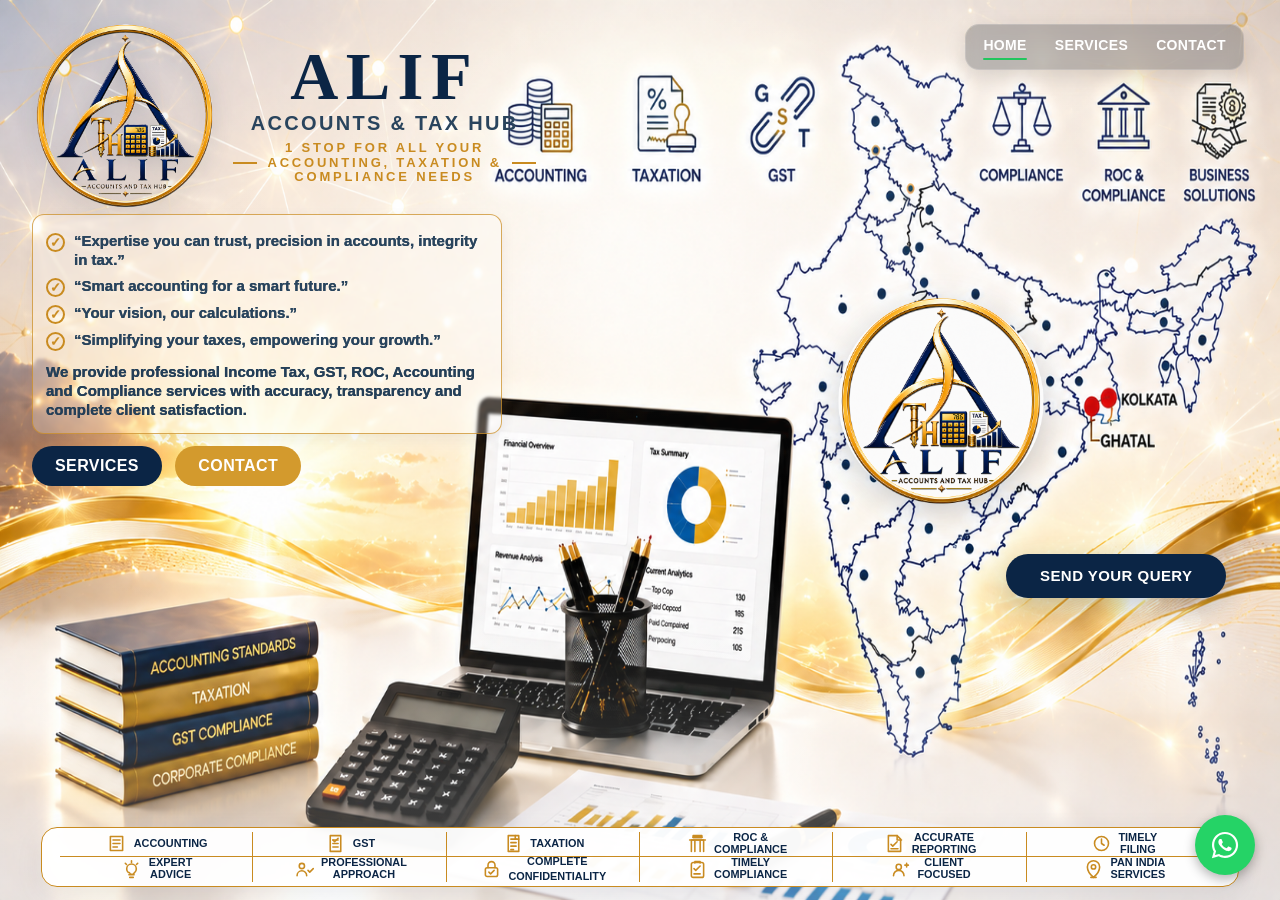
==== index.html @ 37f5b908 "Initial final website" ====
<!DOCTYPE html>
<html lang="en">
<head>
<meta charset="UTF-8">
<meta name="viewport" content="width=device-width, initial-scale=1.0">
<meta name="description" content="Professional Income Tax, GST, ROC, Accounting & Compliance services for all/any kind of businesses and individuals across India, based in Ghatal, Paschim Medinipur, Kolkata, West Bengal.">
<meta name="robots" content="index, follow">
<meta name="author" content="ALIF ACCOUNTS & TAX HUB">
<title>ALIF ACCOUNTS & TAX HUB</title>
<link rel="stylesheet" href="style.css">
<style>
.top-nav{
position:fixed;
top:24px;
right:36px;
z-index:9999;
display:flex;
align-items:center;
gap:24px;
padding:9px 15px;
border:1px solid rgba(255,255,255,.18);
border-radius:14px;
background:rgba(8,15,25,.24);
backdrop-filter:blur(9px);
-webkit-backdrop-filter:blur(9px);
box-shadow:0 6px 22px rgba(0,0,0,.12);
}
.top-nav a{
color:#fff;
text-decoration:none;
font-size:14px;
font-weight:600;
letter-spacing:.35px;
position:relative;
padding:3px 2px 7px;
transition:color .25s ease;
}
.top-nav a::after{
content:"";
position:absolute;
left:2px;
bottom:0;
width:0;
height:2px;
background:#22c55e;
border-radius:10px;
transition:width .25s ease;
}
.top-nav a:hover::after,
.top-nav a.active::after{width:calc(100% - 4px);}
.top-nav a:hover{color:#22c55e;}
</style>


<style>
/* FINAL PREMIUM HOME PRESENTATION — content remains editable HTML */
.premium-home-hero{
  min-height:780px;
  position:relative;
  overflow:hidden;
  background:#f8f7f3 url('home-background.png') center top/cover no-repeat;
  padding:0;
  display:block;
  color:#0b2545;
}
.premium-home-hero::before{
  content:"";position:absolute;inset:0;
  background:linear-gradient(180deg,rgba(255,255,255,.10) 0%,rgba(255,255,255,0) 62%,rgba(255,255,255,.30) 100%);
  pointer-events:none;
}
.home-brand-panel{
  position:absolute;left:5.5%;top:7%;width:min(43%,650px);
  padding:8px 10px 18px 0;
  border-radius:0;
  background:transparent;
  box-shadow:none;
  z-index:3;
}
.logo-slot{height:78px;display:flex;align-items:center;justify-content:flex-start;margin-bottom:2px}
.manual-logo{max-height:76px;max-width:180px;object-fit:contain}
.brand-name{font-family:Georgia,'Times New Roman',serif;font-size:58px;line-height:.92;font-weight:700;letter-spacing:9px;color:#0b2545}
.brand-subtitle{font-family:Georgia,'Times New Roman',serif;font-size:20px;letter-spacing:3px;color:#0b2545;margin-top:5px}
.brand-rule{display:flex;align-items:center;gap:12px;color:#c98b20;font-size:12px;letter-spacing:2.5px;font-weight:700;margin-top:8px}
.brand-rule span{width:38px;height:2px;background:#c98b20;display:inline-block}
.editable-copy h1{font-family:Georgia,'Times New Roman',serif;font-size:38px;line-height:1.08;margin:20px 0 8px;color:#0b2545}
.editable-copy p{margin:7px 0;font-size:16px;line-height:1.35;color:#163454}
.editable-copy .intro-copy{margin-top:14px;font-weight:500;max-width:590px}
.home-actions{margin-top:15px}
.home-actions .hero-btn{margin-top:0;padding:11px 25px;border-radius:28px;margin-right:10px;font-weight:700;letter-spacing:.4px}
.navy-btn{background:#0b2545!important}.navy-btn:hover{background:#173c67!important}
.gold-btn{background:#d39a2d!important}.gold-btn:hover{background:#b77f1c!important}
.home-service-strip{display:flex;align-items:stretch;margin-top:17px;gap:0;border-top:1px solid #e7d4aa;border-bottom:1px solid #e7d4aa;padding:9px 0}
.home-service-strip>div{flex:1;text-align:center;border-right:1px solid #e4d6bc;display:flex;flex-direction:column;gap:2px;align-items:center;justify-content:center;min-height:57px}
.home-service-strip>div:last-child{border-right:0}
.home-service-strip span{font-size:25px;color:#c98b20;line-height:1}
.home-service-strip b{font-size:11px;color:#0b2545;line-height:1.15}
.home-trust-strip{display:flex;gap:20px;justify-content:center;margin-top:10px;font-size:11px;color:#304c69;white-space:nowrap}
.premium-form-card{position:absolute;right:4.8%;top:30%;width:320px;z-index:5;background:rgba(255,255,255,.98);color:#111;padding:26px;border-radius:18px;box-shadow:0 18px 50px rgba(11,37,69,.18)}
.premium-form-card h3{color:#0b2545;font-size:19px;margin-bottom:14px}
.premium-form-card input,.premium-form-card textarea{width:100%;padding:11px 12px;margin-bottom:10px;border:1px solid #d6dce3;border-radius:9px;box-sizing:border-box;font-family:inherit}
.premium-form-card textarea{height:110px;resize:none}
.premium-form-card button{width:100%;padding:11px;border:0;border-radius:25px;background:#0b2545;color:#fff;font-weight:700;cursor:pointer}
.home-feature-strip{position:absolute;left:3.5%;right:3.5%;bottom:18px;z-index:4;background:rgba(255,255,255,.96);border-radius:16px;padding:15px 18px;display:flex;justify-content:space-around;box-shadow:0 8px 28px rgba(11,37,69,.08)}
.home-feature-strip>div{flex:1;text-align:center;border-right:1px solid #d8dee6;display:flex;align-items:center;justify-content:center;gap:10px;color:#0b2545}
.home-feature-strip>div:last-child{border-right:0}
.home-feature-strip span{font-size:28px;color:#c98b20}
.home-feature-strip b{font-size:12px;line-height:1.15}
@media(max-width:900px){
 .premium-home-hero{min-height:1050px;background-position:center top}
 .home-brand-panel{left:5%;right:5%;width:auto;top:8%;padding:18px}
 .brand-name{font-size:44px}.brand-subtitle{font-size:15px}.editable-copy h1{font-size:29px}
 .premium-form-card{left:5%;right:5%;width:auto;top:65%}
 .home-feature-strip{left:4%;right:4%;bottom:15px;display:grid;grid-template-columns:1fr 1fr;gap:8px}
 .home-feature-strip>div{border-right:0;border-bottom:1px solid #d8dee6;padding:8px}
 .home-service-strip{overflow:hidden}.home-service-strip b{font-size:9px}
}
</style>

<style id="final-desktop-fit">
/* FINAL HOME VIEWPORT FIT — keep the supplied composition intact while making
   the whole home canvas responsive to the desktop viewport. */
html,body{width:100%;max-width:100%;overflow-x:hidden;margin:0;padding:0}

.premium-home-hero{
  position:relative;
  width:100vw;
  height:100vh;
  min-height:0;
  max-height:none;
  overflow:hidden;
  background-position:center center;
  background-size:100% 100%;
  background-repeat:no-repeat;
}

/* Scale the typography/spacing from the viewport itself rather than using
   fixed desktop pixels. This keeps the composition proportional at browser
   zoom levels and different laptop/desktop sizes. */
.home-brand-panel{
  left:4.7%;
  top:4.2%;
  width:44%;
  max-width:44%;
  padding:0 0.6vw 0.6vw 0;
}
.logo-slot{height:clamp(44px,7.2vh,76px);margin-bottom:0}
.manual-logo{max-height:clamp(42px,7vh,74px);max-width:clamp(110px,12vw,175px)}
.brand-name{font-size:clamp(34px,7.4vh,58px);line-height:.92;letter-spacing:clamp(4px,.65vw,9px)}
.brand-subtitle{font-size:clamp(13px,2.45vh,20px);letter-spacing:clamp(1.5px,.22vw,3px);margin-top:clamp(2px,.5vh,5px)}
.brand-rule{margin-top:clamp(3px,1vh,8px)}
.editable-copy h1{font-size:clamp(25px,4.9vh,38px);line-height:1.05;margin:clamp(10px,2vh,20px) 0 clamp(5px,1vh,8px)}
.editable-copy p{font-size:clamp(11px,2.05vh,16px);line-height:1.25;margin:clamp(3px,.7vh,7px) 0}
.editable-copy .intro-copy{margin-top:clamp(6px,1.5vh,14px);max-width:43vw}
.home-actions{margin-top:clamp(7px,1.8vh,15px)}
.home-actions .hero-btn{padding:clamp(7px,1.55vh,11px) clamp(16px,1.8vw,25px);margin-right:clamp(6px,.7vw,10px)}
.home-service-strip{margin-top:clamp(6px,1.7vh,17px);padding:clamp(3px,.7vh,5px) 0}
.home-service-strip>div{min-height:clamp(38px,6vh,57px)}
.home-service-strip span{font-size:clamp(17px,3.3vh,25px)}
.home-service-strip b{font-size:clamp(8px,1.45vh,11px)}

/* Query popup is controlled by the query-hover-zone below; these values only
   preserve the existing form styling while keeping it inside the viewport. */
.premium-form-card{
  box-sizing:border-box;
  width:min(320px,23.5vw);
  padding:clamp(16px,2.6vh,26px);
}
.premium-form-card h3{font-size:clamp(16px,2.7vh,19px);margin-bottom:clamp(9px,1.4vh,14px)}
.premium-form-card input,.premium-form-card textarea{padding:clamp(8px,1.5vh,11px) 11px;margin-bottom:clamp(7px,1.3vh,10px)}
.premium-form-card textarea{height:clamp(76px,13vh,110px)}
.premium-form-card button{padding:clamp(9px,1.4vh,11px)}

.home-feature-strip{
  left:3.5%;right:3.5%;bottom:1.5%;
  padding:clamp(8px,1.8vh,15px) clamp(10px,1.3vw,18px);
}
.home-feature-strip span{font-size:clamp(19px,3.5vh,28px)}
.home-feature-strip b{font-size:clamp(8px,1.55vh,12px)}

@media(max-width:900px){
 .premium-home-hero{height:auto;min-height:1050px;background-size:cover;background-position:center top}
 .home-brand-panel{left:5%;right:5%;width:auto;max-width:none;top:8%;padding:18px}
 .brand-name{font-size:44px}.brand-subtitle{font-size:15px}.editable-copy h1{font-size:29px}
 .premium-form-card{width:auto}
 .home-feature-strip{left:4%;right:4%;bottom:15px;display:grid;grid-template-columns:1fr 1fr;gap:8px}
 .home-feature-strip>div{border-right:0;border-bottom:1px solid #d8dee6;padding:8px}
 .home-service-strip{overflow:hidden}.home-service-strip b{font-size:9px}
}
</style>

<style id="query-popup-only">
/* QUERY BUTTON + POPUP — hover opens; popup opens upward so the full form,
   including Submit, stays visible below the GHATAL marking. */
.query-hover-zone{
  position:absolute;
  right:4.2%;
  top:61.5%;
  width:340px;
  height:90px;
  z-index:20;
}
.query-open-btn{
  position:absolute;
  right:0;
  top:0;
  display:block;
  min-width:220px;
  padding:14px 24px;
  border:0;
  border-radius:28px;
  background:#0b2545;
  color:#fff;
  font:700 15px/1.1 Arial,sans-serif;
  letter-spacing:.45px;
  cursor:pointer;
  box-shadow:0 10px 28px rgba(11,37,69,.22);
  transition:transform .2s ease,background .2s ease,box-shadow .2s ease;
}
.query-open-btn:hover,.query-open-btn:focus-visible{
  background:#173c67;
  transform:translateY(-1px);
  box-shadow:0 13px 32px rgba(11,37,69,.28);
  outline:none;
}
.query-open-btn:focus-visible{outline:3px solid rgba(211,154,45,.45);outline-offset:3px}
.query-popup{
  box-sizing:border-box;
  display:none;
  position:absolute!important;
  right:0!important;
  bottom:calc(100% - 54px)!important;
  top:auto!important;
  width:min(320px,100%)!important;
  max-height:calc(100vh - 30px);
  overflow:auto;
  opacity:0;
  transform:translateY(8px) scale(.98);
  transition:opacity .18s ease,transform .18s ease;
}
.query-popup.is-open{display:block;opacity:1;transform:translateY(0) scale(1)}
.query-close-btn{
  position:absolute;top:8px;right:11px;width:30px;height:30px;border:0;border-radius:50%;
  background:transparent;color:#0b2545;font-size:25px;line-height:30px;cursor:pointer;z-index:2;
}
.query-close-btn:hover,.query-close-btn:focus-visible{background:#eef2f6;outline:none}
@media(max-width:900px){
  .query-hover-zone{left:5%;right:5%;top:55%;width:auto;height:90px}
  .query-open-btn{width:auto;min-width:0;right:0;top:0}
  .query-popup{right:0!important;bottom:calc(100% - 54px)!important;width:min(320px,100%)!important}
}
</style>


<style id="final-requested-brand-spacing-only">
/* Final requested adjustment: only the brand lockup and left-side spacing. */
.brand-mark-row{display:flex;align-items:center;gap:12px;width:max-content;max-width:100%;}
.brand-copy-head{display:flex;flex-direction:column;align-items:flex-start;justify-content:center;}
.logo-slot{height:auto;}
.manual-logo{width:clamp(82px,9.2vw,116px);height:clamp(82px,9.2vw,116px);max-width:none;max-height:none;flex:0 0 auto;}
.brand-name{font-size:clamp(38px,7.6vh,60px);line-height:.9;letter-spacing:clamp(4px,.65vw,9px);}
.brand-subtitle{font-size:clamp(13px,2.25vh,18px);line-height:1;letter-spacing:clamp(1.2px,.2vw,2.6px);margin-top:4px;white-space:nowrap;}
.brand-copy-head .brand-rule{margin-top:clamp(4px,.8vh,7px);white-space:nowrap;}
.home-brand-panel{left:2.8%;width:46%;max-width:46%;}
.editable-copy .intro-copy{max-width:47vw;}
.home-service-strip{width:100%;}
@media(max-width:900px){
 .home-brand-panel{left:5%;right:5%;width:auto;max-width:none;}
 .manual-logo{width:82px;height:82px;}
 .brand-subtitle{font-size:15px;}
}
</style>


<style id="final-user-feature-strip-adjustment">
/* Only the latest requested home logo and bottom feature-strip changes. */
@media (min-width:901px){
  .brand-mark-row .manual-logo{
    width:112px;
    height:112px;
  }
  .home-feature-strip{
    left:2.8%;
    right:3.5%;
    padding:clamp(8px,1.5vh,13px) clamp(8px,1vw,14px);
  }
  .home-feature-strip>div{
    gap:6px;
    min-width:0;
  }
  .home-feature-strip .feature-icon{
    display:flex;
    align-items:center;
    justify-content:center;
    flex:0 0 auto;
  }
  .home-feature-strip .feature-icon svg{
    width:22px;
    height:22px;
    fill:none;
    stroke:currentColor;
    stroke-width:1.8;
    stroke-linecap:round;
    stroke-linejoin:round;
  }
  .home-feature-strip b{
    font-size:clamp(7px,1.35vh,10px);
    line-height:1.08;
  }
}
@media (max-width:900px){
  .home-feature-strip{left:4%;right:4%;}
  .home-feature-strip .feature-icon svg{
    width:20px;
    height:20px;
    fill:none;
    stroke:currentColor;
    stroke-width:1.8;
    stroke-linecap:round;
    stroke-linejoin:round;
  }
}
</style>


<style id="final-typography-color-refinement-only">
/* Typography + color refinement only. No layout, sizing, spacing, imagery, or behavior changes. */
.brand-name{
  font-family:Georgia,"Times New Roman",serif;
  font-weight:700;
  color:#0b2545;
}
.brand-subtitle{
  font-family:Arial,"Helvetica Neue",sans-serif;
  font-weight:600;
  color:#29445d;
}
.brand-copy-head .brand-rule{
  font-family:Arial,"Helvetica Neue",sans-serif;
  font-weight:600;
  color:#b97812;
}
.editable-copy h1{
  font-family:Georgia,"Times New Roman",serif;
  font-weight:700;
  color:#12385f;
}
.editable-copy p{
  font-family:Arial,"Helvetica Neue",sans-serif;
  color:#29445d;
}
.editable-copy .intro-copy{
  color:#243f58;
}
</style>

<style id="user-request-logo-size-only">
@media (min-width:901px){
  .brand-mark-row .manual-logo{width:180px;height:180px;}
  .brand-mark-row{min-height:180px;}
}
@media (max-width:900px){
  .brand-mark-row .manual-logo{width:110px;height:110px;}
  .brand-mark-row{min-height:110px;}
}
</style>


<style id="final-home-reference-look">
/* Exact homepage presentation requested from the supplied visual reference. */
@media (min-width:901px){
  .home-brand-panel{left:2.4%;top:2.2%;width:51%;max-width:51%;}
  .brand-mark-row{gap:18px;min-height:220px;}
  .brand-mark-row .manual-logo{width:220px;height:220px;max-width:220px;max-height:220px;}
  .brand-copy-head{min-width:0;}
  .brand-name{font-size:clamp(52px,8.4vh,76px);letter-spacing:clamp(5px,.7vw,10px);}
  .brand-subtitle{font-size:clamp(18px,2.8vh,25px);letter-spacing:clamp(1.5px,.22vw,3px);margin-top:6px;}
  .brand-copy-head .brand-rule{display:flex;align-items:center;gap:10px;margin-top:8px;font-size:clamp(12px,1.8vh,16px);letter-spacing:clamp(1.5px,.18vw,2.5px);color:#c98b20;}
  .brand-copy-head .brand-rule span{width:24px;height:2px;background:#c98b20;display:inline-block;flex:0 0 auto;}
  .brand-copy-head .brand-rule strong{white-space:nowrap;}
  .brand-tagline{margin-top:8px;max-width:390px;font-family:Arial,"Helvetica Neue",sans-serif;font-size:clamp(13px,1.9vh,18px);line-height:1.25;font-weight:700;color:#173c67;text-align:center;}
  .editable-copy{margin-top:8px;}
  .editable-copy p{font-size:clamp(12px,2vh,16px);}
  .home-map-logo{width:clamp(205px,14vw,245px);}
}
@media (max-width:900px){
  .home-brand-panel{left:4%;right:4%;width:auto;max-width:none;top:5%;}
  .brand-mark-row{gap:12px;min-height:145px;}
  .brand-mark-row .manual-logo{width:145px;height:145px;max-width:145px;max-height:145px;}
  .brand-name{font-size:42px;}
  .brand-subtitle{font-size:15px;}
  .brand-copy-head .brand-rule{font-size:10px;gap:6px;letter-spacing:1px;}
  .brand-copy-head .brand-rule span{width:16px;}
  .brand-tagline{font-size:12px;line-height:1.2;max-width:250px;margin-top:5px;}
}
</style>

<style id="latest-home-visibility-fix">
/* Latest requested HOME-only visual/content fix. Services page is intentionally untouched. */
@media (min-width:901px){
  /* Keep the brand lockup clear of the first Accounting service artwork. */
  .home-brand-panel{
    width:44%;
    max-width:44%;
  }
  .brand-mark-row{
    width:100%;
    max-width:100%;
    align-items:center;
  }
  .brand-copy-head{
    min-width:0;
    max-width:calc(100% - 238px);
  }
  .brand-copy-head .brand-rule{
    width:100%;
    max-width:310px;
    justify-content:center;
    text-align:center;
    white-space:normal;
    line-height:1.12;
    font-size:clamp(10px,1.45vh,13px);
    letter-spacing:clamp(1px,.14vw,1.8px);
  }
  .brand-copy-head .brand-rule strong{
    white-space:normal;
  }
  .editable-copy{
    width:100%;
    max-width:100%;
    margin-top:10px;
    padding:10px 13px 9px;
    border:1px solid rgba(201,139,32,.72);
    border-radius:12px;
    background:rgba(255,255,255,.22);
    box-shadow:0 5px 15px rgba(11,37,69,.06);
    backdrop-filter:blur(1.5px);
  }
  .editable-copy p{
    font-size:clamp(12px,1.85vh,15px);
    line-height:1.28;
    margin:5px 0;
  }
  .editable-copy .intro-copy{
    max-width:100%;
    margin-top:8px;
  }
}
@media (max-width:900px){
  .brand-copy-head .brand-rule{
    white-space:normal;
    text-align:center;
    line-height:1.15;
  }
  .brand-copy-head .brand-rule strong{white-space:normal;}
  .editable-copy{
    padding:10px 12px;
    border:1px solid rgba(201,139,32,.72);
    border-radius:12px;
    background:rgba(255,255,255,.22);
  }
  .editable-copy .intro-copy{max-width:100%;}
}
</style>
</head>
<body>
<nav class="top-nav" aria-label="Main navigation">
  <a class="active" href="index.html">HOME</a>
  <a class="" href="services.html">SERVICES</a>
  <a class="" href="contact.html">CONTACT</a>
</nav>
<div class="hero premium-home-hero">

  <div class="home-brand-panel">
    <div class="brand-mark-row">
      <img src="logo1.png" alt="ALIF Accounts & Tax Hub logo" class="manual-logo">
      <div class="brand-copy-head">
        <div class="brand-name">ALIF</div>
        <div class="brand-subtitle">ACCOUNTS &amp; TAX HUB</div>
        <div class="brand-rule"><span></span><strong>1 STOP FOR ALL YOUR ACCOUNTING, TAXATION &amp; COMPLIANCE NEEDS</strong><span></span></div>
      </div>
    </div>

    <div class="editable-copy">
      <p class="benefit-line"><span class="benefit-check" aria-hidden="true">✓</span><span>“Expertise you can trust, precision in accounts, integrity in tax.”</span></p>
      <p class="benefit-line"><span class="benefit-check" aria-hidden="true">✓</span><span>“Smart accounting for a smart future.”</span></p>
      <p class="benefit-line"><span class="benefit-check" aria-hidden="true">✓</span><span>“Your vision, our calculations.”</span></p>
      <p class="benefit-line"><span class="benefit-check" aria-hidden="true">✓</span><span>“Simplifying your taxes, empowering your growth.”</span></p>
      <p class="intro-copy">We provide professional Income Tax, GST, ROC, Accounting and Compliance services with accuracy, transparency and complete client satisfaction.</p>
    </div>

    <div class="home-actions">
      <a class="hero-btn navy-btn" href="services.html">SERVICES</a>
      <a class="hero-btn gold-btn" href="contact.html">CONTACT</a>
    </div>


  </div>

  <!-- USER LOGO: same supplied logo is used on the India map and beside the manual ALIF brand mark. -->
  <img src="main-logo.png" alt="ALIF Accounts & Tax Hub logo" class="home-map-logo" aria-hidden="true">

  <div class="query-hover-zone" id="queryHoverZone">
  <button class="query-open-btn" id="queryOpenBtn" type="button" aria-label="Open Send Your Query form" aria-expanded="false">SEND YOUR QUERY</button>

  <div class="form-card premium-form-card query-popup" id="queryPopup" role="dialog" aria-modal="false" aria-labelledby="queryPopupTitle" aria-hidden="true">
    <button class="query-close-btn" id="queryCloseBtn" type="button" aria-label="Close query form">&times;</button>
    <h3 id="queryPopupTitle">Send Your Query</h3>
    <form onsubmit="sendWA();return false;">
      <input type="text" id="n" placeholder="Full name" required autocomplete="name">
      <input type="tel" id="p" placeholder="10-Digit Mobile Number" pattern="[6-9][0-9]{9}" title="Please enter a valid 10-digit Indian mobile number" required autocomplete="tel">
      <input type="email" id="e" placeholder="Email address" autocomplete="email">
      <textarea id="q" placeholder="Your Query (100 words max)" required rows="5" oninput="limitQueryWords(this)"></textarea>
      <button type="submit">Submit</button>
    </form>
  </div>
  </div>

  <div class="home-feature-strip">
    <div><span class="feature-icon" aria-hidden="true"><svg viewBox="0 0 24 24"><path d="M5 4h14v16H5z"/><path d="M8 8h8M8 12h8M8 16h5"/></svg></span><b>ACCOUNTING</b></div>
    <div><span class="feature-icon" aria-hidden="true"><svg viewBox="0 0 24 24"><path d="M6 3h12v18H6z"/><path d="M9 8h6M9 12h6M9 16h6"/><path d="M9 8l2 2 4-4"/></svg></span><b>GST</b></div>
    <div><span class="feature-icon" aria-hidden="true"><svg viewBox="0 0 24 24"><path d="M6 3h12v18H6z"/><path d="M9 7h6M9 11h6M9 15h6M9 19h3"/><path d="M14 3v4h4"/></svg></span><b>TAXATION</b></div>
    <div><span class="feature-icon" aria-hidden="true"><svg viewBox="0 0 24 24"><path d="M5 21V8h14v13"/><path d="M3 8h18M7 5h10M9 8v13M15 8v13"/><path d="M7 3h10v2H7z"/></svg></span><b>ROC &amp;<br>COMPLIANCE</b></div>
    <div><span class="feature-icon" aria-hidden="true"><svg viewBox="0 0 24 24"><path d="M5 3h10l4 4v14H5z"/><path d="M15 3v5h5M8 13l2 2 5-5M8 18h8"/></svg></span><b>ACCURATE<br>REPORTING</b></div>
    <div><span class="feature-icon" aria-hidden="true"><svg viewBox="0 0 24 24"><circle cx="12" cy="12" r="8"/><path d="M12 7v5l3 2"/></svg></span><b>TIMELY<br>FILING</b></div>
    <div><span class="feature-icon" aria-hidden="true"><svg viewBox="0 0 24 24"><path d="M9 18h6M10 21h4M8.5 15.5C7.2 14.5 6.5 13 6.5 11.3A5.5 5.5 0 0 1 17.5 11.3c0 1.7-.7 3.2-2 4.2-.8.6-1.2 1.2-1.2 2.1h-3.6c0-.9-.4-1.5-1.2-2.1Z"/><path d="M12 2v2M4.9 4.9l1.4 1.4M19.1 4.9l-1.4 1.4"/></svg></span><b>EXPERT<br>ADVICE</b></div>
    <div><span class="feature-icon" aria-hidden="true"><svg viewBox="0 0 24 24"><circle cx="9" cy="8" r="3"/><path d="M3.5 19a5.5 5.5 0 0 1 11 0M16 13l2 2 4-4"/></svg></span><b>PROFESSIONAL<br>APPROACH</b></div>
    <div><span class="feature-icon" aria-hidden="true"><svg viewBox="0 0 24 24"><rect x="5" y="10" width="14" height="10" rx="2"/><path d="M8 10V7a4 4 0 0 1 8 0v3M9 15l2 2 4-4"/></svg></span><b>COMPLETE<br>CONFIDENTIALITY</b></div>
    <div><span class="feature-icon" aria-hidden="true"><svg viewBox="0 0 24 24"><rect x="5" y="4" width="14" height="17" rx="2"/><path d="M9 4.5V3h6v1.5M8 11l2 2 5-5M8 17h7"/></svg></span><b>TIMELY<br>COMPLIANCE</b></div>
    <div><span class="feature-icon" aria-hidden="true"><svg viewBox="0 0 24 24"><circle cx="10" cy="9" r="3"/><path d="M4 19a6 6 0 0 1 12 0M17 7h4M19 5v4"/></svg></span><b>CLIENT<br>FOCUSED</b></div>
    <div><span class="feature-icon" aria-hidden="true"><svg viewBox="0 0 24 24"><path d="M12 21s7-6.1 7-12a7 7 0 1 0-14 0c0 5.9 7 12 7 12Z"/><circle cx="12" cy="9" r="2.5"/><path d="M9 21h6"/></svg></span><b>PAN INDIA<br>SERVICES</b></div>
  </div>
</div>



<!-- WHATSAPP CHAT BAR -->
<a href="https://wa.me/917278318151?text=Hello%20I%20need%20assistance%20regarding%20your%20services"
   class="whatsapp-bar"
   target="_blank">
  <svg xmlns="http://www.w3.org/2000/svg" viewBox="0 0 448 512" style="width: 30px; height: 30px; fill: #ffffff; display: block;">
    <path d="M380.9 97.1C339 55.1 283.2 32 223.9 32c-122.4 0-222 99.6-222 222 0 39.1 10.2 77.3 29.6 111L0 480l117.7-30.9c32.4 17.7 68.9 27 106.1 27h.1c122.3 0 224.1-99.6 224.1-222 0-59.3-25.2-115-67.1-157zm-157 341.6c-33.2 0-65.7-8.9-94-25.7l-6.7-4-69.8 18.3L72 359.2l-4.4-7c-18.5-29.4-28.2-63.3-28.2-98.2 0-101.7 82.8-184.5 184.6-184.5 49.3 0 95.6 19.2 130.4 54.1 34.8 34.9 56.2 81.2 56.1 130.5 0 101.8-84.9 184.6-186.6 184.6zm101.2-138.2c-5.5-2.8-32.8-16.2-37.9-18-5.1-1.9-8.8-2.8-12.5 2.8-3.7 5.6-14.3 18-17.6 21.8-3.2 3.7-6.5 4.2-12 1.4-32.6-16.3-54-29.1-75.5-66-5.7-9.8 5.7-9.1 16.3-30.3 1.8-3.7.9-6.9-.5-9.7-1.4-2.8-12.5-30.1-17.1-41.2-4.5-10.8-9.1-9.3-12.5-9.5-3.2-.2-6.9-.2-10.6-.2-3.7 0-9.7 1.4-14.8 6.9-5.1 5.6-19.4 19-19.4 46.3 0 27.3 19.9 53.7 22.6 57.4 2.8 3.7 39.1 59.7 94.8 83.8 35.2 15.2 49 16.5 66.6 13.9 10.7-1.6 32.8-13.4 37.4-26.4 4.6-13 4.6-24.1 3.2-26.4-1.3-2.5-5-3.9-10.5-6.6z"/>
  </svg></a>

<script>
// 0. Word Counter Limit Function
function limitQueryWords(el) {
    let words = el.value.trim().split(/\s+/).filter(Boolean);
    if (words.length > 100) {
        alert('Please keep your query within 100 words.');
        // Pull text back to exactly 100 words
        el.value = words.slice(0, 100).join(' ');
    }
}
// 1. Core Expand/Collapse Function
function toggleService(el){
 document.querySelectorAll('.services-grid .service').forEach(s=>{
 if(s!==el){
 s.classList.remove('active');
 s.querySelector('.service-details').style.maxHeight = null;
 }
 });
 el.classList.toggle('active');
 let content = el.querySelector('.service-details');
 if(el.classList.contains('active')){
 content.style.maxHeight = content.scrollHeight + "px";
 }else{
 content.style.maxHeight = null;
 }
}

// 2. WhatsApp Form Submit Function
function sendWA(){
    const query = document.getElementById('q').value.trim();

    const wordCount = query.split(/\s+/).filter(Boolean).length;

    if(wordCount > 100){
        alert('Please keep your query within 100 words.');
        return;
    }

    let t = encodeURIComponent(
`Name: ${document.getElementById('n').value}
Phone: ${document.getElementById('p').value}
Email: ${document.getElementById('e').value}
Query: ${query}`);

    window.open(`https://wa.me/917278318151?text=${t}`,'_blank');
}

// 2A. Open Location in Google Maps
function openMap(){
    window.open(
        'https://www.google.com/maps?q=22.663892,87.730875',
        '_blank'
    );
}

// 3. Desktop Mouse + Mobile Touch Interaction

const serviceCards = document.querySelectorAll('.services-grid .service');

serviceCards.forEach(card => {

    /* DESKTOP: Mouse enters = OPEN */
    card.addEventListener('mouseenter', function () {

        if (window.matchMedia('(hover: hover) and (pointer: fine)').matches) {

            document.querySelectorAll('.services-grid .service').forEach(s => {
                if (s !== this) {
                    s.classList.remove('active');
                    s.querySelector('.service-details').style.maxHeight = null;
                }
            });

            this.classList.add('active');

            const content = this.querySelector('.service-details');
            content.style.maxHeight = content.scrollHeight + "px";
        }

    });


    /* DESKTOP: Mouse leaves = CLOSE */
    card.addEventListener('mouseleave', function () {

        if (window.matchMedia('(hover: hover) and (pointer: fine)').matches) {

            this.classList.remove('active');

            const content = this.querySelector('.service-details');
            content.style.maxHeight = null;
        }

    });


    /* MOBILE: First tap = OPEN, second tap = CLOSE */
    card.addEventListener('click', function (event) {

        if (window.matchMedia('(hover: none) and (pointer: coarse)').matches) {

            /* WhatsApp button should work normally */
            if (event.target.closest('.whatsapp-btn')) {
                return;
            }

            toggleService(this);
        }

    });

});


// 4. KEYBOARD NAVIGATION + TAB + ENTER/SPACE

document.addEventListener('keydown', function(event) {

    const activeEl = document.activeElement;

    if (!activeEl || !activeEl.classList.contains('service')) {
        return;
    }

    const cards = Array.from(
        document.querySelectorAll('.services-grid .service')
    );

    const currentIndex = cards.indexOf(activeEl);

    if (currentIndex === -1) {
        return;
    }


    // ENTER / SPACE = OPEN / CLOSE CURRENT CARD
    if (event.key === 'Enter' || event.key === ' ') {

        event.preventDefault();

        toggleService(activeEl);

        return;
    }


    // ARROW NAVIGATION
    let nextIndex = currentIndex;

    const firstTop = cards[0].getBoundingClientRect().top;

    let columns = 0;

    for (let i = 0; i < cards.length; i++) {

        if (
            Math.abs(
                cards[i].getBoundingClientRect().top - firstTop
            ) < 5
        ) {
            columns++;
        } else {
            break;
        }
    }

    if (columns < 1) {
        columns = 1;
    }


    switch (event.key) {

        case 'ArrowRight':

            event.preventDefault();

            if (currentIndex < cards.length - 1) {
                nextIndex = currentIndex + 1;
            }

            break;


        case 'ArrowLeft':

            event.preventDefault();

            if (currentIndex > 0) {
                nextIndex = currentIndex - 1;
            }

            break;


        case 'ArrowDown':

            event.preventDefault();

            if (currentIndex + columns < cards.length) {
                nextIndex = currentIndex + columns;
            }

            break;


        case 'ArrowUp':

            event.preventDefault();

            if (currentIndex - columns >= 0) {
                nextIndex = currentIndex - columns;
            }

            break;


        default:
            return;
    }


    // MOVE TO NEXT CARD
    if (nextIndex !== currentIndex) {

        // CLOSE CURRENT CARD
        activeEl.classList.remove('active');

        const currentDetails =
            activeEl.querySelector('.service-details');

        currentDetails.style.maxHeight = null;


        // MOVE FOCUS
        cards[nextIndex].focus();

        // OPEN NEW CARD
        const nextCard = cards[nextIndex];

        nextCard.classList.add('active');

        const nextDetails =
            nextCard.querySelector('.service-details');

        nextDetails.style.maxHeight =
            nextDetails.scrollHeight + "px";
    }

});


// 5. TAB / FOCUS = AUTO OPEN CURRENT SERVICE
//    Previous service automatically closes

document.addEventListener('focusin', function(event) {

    const card = event.target.closest('.services-grid .service');

    if (!card) {
        return;
    }


    // CLOSE ALL OTHER SERVICES
    document.querySelectorAll('.services-grid .service').forEach(s => {

        if (s !== card) {

            s.classList.remove('active');

            const details =
                s.querySelector('.service-details');

            details.style.maxHeight = null;
        }

    });


    // OPEN THE SERVICE THAT RECEIVED FOCUS
    card.classList.add('active');

    const details =
        card.querySelector('.service-details');

    details.style.maxHeight =
        details.scrollHeight + "px";

});
</script>

<script>
// QUERY BUTTON / POPUP ONLY — hover opens and leaving the query area closes it.
(function(){
  const zone=document.getElementById('queryHoverZone');
  const openBtn=document.getElementById('queryOpenBtn');
  const popup=document.getElementById('queryPopup');
  const closeBtn=document.getElementById('queryCloseBtn');
  if(!zone || !openBtn || !popup || !closeBtn) return;

  let closeTimer=null;

  function openQuery(){
    clearTimeout(closeTimer);
    popup.classList.add('is-open');
    popup.setAttribute('aria-hidden','false');
    openBtn.setAttribute('aria-expanded','true');
  }

  function closeQuery(){
    clearTimeout(closeTimer);
    popup.classList.remove('is-open');
    popup.setAttribute('aria-hidden','true');
    openBtn.setAttribute('aria-expanded','false');
  }

  function delayedClose(){
    clearTimeout(closeTimer);
    closeTimer=setTimeout(closeQuery,180);
  }

  // Desktop: moving the pointer onto the query area opens it.
  zone.addEventListener('mouseenter', function(){
    if(window.matchMedia('(hover: hover) and (pointer: fine)').matches) openQuery();
  });

  // Desktop: moving the pointer completely away from button + popup closes it.
  zone.addEventListener('mouseleave', function(){
    if(window.matchMedia('(hover: hover) and (pointer: fine)').matches) delayedClose();
  });

  // Keep the popup open while the pointer moves from the button into the
  // upward-opening form, then close it when the pointer leaves the form.
  popup.addEventListener('mouseenter', function(){
    if(window.matchMedia('(hover: hover) and (pointer: fine)').matches) openQuery();
  });
  popup.addEventListener('mouseleave', function(){
    if(window.matchMedia('(hover: hover) and (pointer: fine)').matches) delayedClose();
  });

  // Click/tap still toggles the popup.
  openBtn.addEventListener('click', function(){
    if(popup.classList.contains('is-open')) closeQuery();
    else openQuery();
  });

  closeBtn.addEventListener('click', closeQuery);

  document.addEventListener('keydown', function(e){
    if(e.key==='Escape' && popup.classList.contains('is-open')){
      closeQuery();
      openBtn.focus();
    }
  });
})();</script>

</body>
</html>

<style id="final-typography-and-intro-overlap-fix">
/* Final user-requested typography refinement + intro-copy overlap fix only. */
.brand-name{
  font-family:"Palatino Linotype","Book Antiqua",Palatino,Georgia,serif;
  font-weight:700;
}
.brand-subtitle{
  font-family:"Century Gothic","Trebuchet MS",Arial,sans-serif;
  font-weight:600;
  letter-spacing:2.4px;
}
.brand-copy-head .brand-rule{
  font-family:"Century Gothic","Trebuchet MS",Arial,sans-serif;
  letter-spacing:2.8px;
}
.editable-copy h1{
  font-family:"Palatino Linotype","Book Antiqua",Palatino,Georgia,serif;
  font-weight:700;
}
.editable-copy p{
  font-family:"Trebuchet MS",Arial,sans-serif;
}
.editable-copy .intro-copy{
  max-width:440px;
  line-height:1.28;
}
</style>

<style id="final-user-font-and-brand-centering-only">
/* ONLY the latest requested typography + brand alignment changes. */
.brand-copy-head{
  align-items:center;
  text-align:center;
  justify-content:center;
}
.brand-name{
  font-family:"Baskerville","Baskerville Old Face","Garamond","Palatino Linotype",serif;
  font-weight:700;
  letter-spacing:7px;
}
.brand-subtitle{
  font-family:"Gill Sans","Gill Sans MT","Trebuchet MS",Arial,sans-serif;
  font-weight:600;
  letter-spacing:2.2px;
  text-align:center;
}
.brand-copy-head .brand-rule{
  justify-content:center;
  font-family:"Gill Sans","Gill Sans MT","Trebuchet MS",Arial,sans-serif;
  text-align:center;
}
</style>

<style id="final-home-overlap-fix">
/* Latest visual correction only: keep the requested reference look without
   allowing the left branding to collide with the baked-in service artwork. */
@media (min-width:901px){
  .home-brand-panel{
    left:2.2%;
    top:2.2%;
    width:43%;
    max-width:43%;
  }
  .brand-mark-row{
    gap:14px;
    min-height:185px;
    width:max-content;
    max-width:100%;
  }
  .brand-mark-row .manual-logo{
    width:185px;
    height:185px;
    max-width:185px;
    max-height:185px;
  }
  .brand-copy-head{
    max-width:285px;
  }
  .brand-name{
    font-size:clamp(54px,7.8vh,70px);
    letter-spacing:clamp(4px,.58vw,8px);
  }
  .brand-subtitle{
    font-size:clamp(17px,2.45vh,22px);
    letter-spacing:clamp(1.3px,.18vw,2.5px);
  }
  .brand-tagline{
    max-width:285px;
    font-size:clamp(12px,1.7vh,16px);
  }
  .editable-copy{
    margin-top:5px;
    max-width:430px;
  }
  .editable-copy .intro-copy{max-width:430px;}
}
</style>

<style id="final-home-left-readability-fix">
/* Final Home-page readability fix only.
   Keeps the approved functionality and Services page untouched. */
@media (min-width:901px){
  .home-brand-panel{
    left:2.5%;
    top:2.6%;
    width:45%;
    max-width:45%;
  }
  .brand-mark-row{
    gap:16px;
    align-items:center;
  }
  .brand-copy-head{
    max-width:325px;
  }
  .brand-name{
    font-size:clamp(52px,7.4vh,68px);
  }
  .brand-subtitle{
    font-size:clamp(16px,2.25vh,20px);
  }
  .brand-tagline{
    max-width:325px;
    font-size:clamp(12px,1.65vh,15px);
    line-height:1.25;
    margin-top:7px;
  }
  .editable-copy{
    width:100%;
    max-width:520px;
    margin-top:10px;
  }
  .editable-copy p{
    font-size:clamp(13px,1.75vh,15px);
    line-height:1.25;
    margin:5px 0;
  }
  .editable-copy .intro-copy{
    max-width:510px;
    margin-top:11px;
    line-height:1.28;
  }
  .home-actions{
    margin-top:12px;
  }
  .home-service-strip{
    width:min(39vw,540px);
    margin-top:10px;
  }
}
</style>
<style id="final-home-text-bold-only">
/* Latest request: bold only the existing Home-page text inside the approved text strip. */
.benefit-line,
.editable-copy .intro-copy{
  font-weight:700;
}
</style>

<style id="final-home-lower-strip-divider-overflow-fix">
/* FINAL LOWER STRIP MICRO-FIX — gold dividers + keep every label inside its own cell. */
@media (min-width:901px){
  .home-feature-strip>div{
    flex:1 1 0;
    min-width:0;
    box-sizing:border-box;
    border-right:1px solid #c98b20 !important;
    overflow:hidden;
  }
  .home-feature-strip>div:last-child{
    border-right:0 !important;
  }
  .home-feature-strip b{
    min-width:0;
    max-width:100%;
    overflow-wrap:anywhere;
    word-break:normal;
  }
  .home-feature-strip span:not(.feature-icon){
    flex:0 0 auto;
  }
}
</style>
<style id="final-last-strip-spacing-and-trust-laptop-fix">
/* FINAL MICRO-FIX ONLY: improve lower-strip spacing and keep the Home trust box clear of the laptop. */
@media (min-width:901px){
  /* Give every lower-strip item its own equal-width lane so text never crosses a divider. */
  .home-feature-strip{
    left:3.2%;
    right:3.2%;
    padding:13px 10px;
  }
  .home-feature-strip>div{
    flex:1 1 0;
    min-width:0;
    width:8.3333%;
    box-sizing:border-box;
    gap:5px;
    padding:0 5px;
    overflow:hidden;
  }
  .home-feature-strip .feature-icon{
    flex:0 0 auto;
    width:24px;
    display:flex;
    justify-content:center;
  }
  .home-feature-strip .feature-icon svg{
    width:21px;
    height:21px;
  }
  .home-feature-strip b{
    display:block;
    min-width:0;
    max-width:100%;
    font-size:clamp(8px,.92vw,11px);
    line-height:1.12;
    white-space:normal;
    overflow-wrap:break-word;
    word-break:normal;
    text-align:center;
  }

  /* Keep the approved trust strip fully on the left side and above the laptop artwork. */
  .home-brand-panel{
    width:40%;
    max-width:40%;
  }
  .editable-copy{
    max-width:470px;
    width:100%;
    box-sizing:border-box;
    margin-top:6px;
  }
  .editable-copy .intro-copy{
    max-width:100%;
  }
}
</style>
<style id="final-lower-strip-two-line-layout">
/* FINAL MICRO-FIX ONLY: arrange the 12 lower-strip items into exactly 2 rows of 6. */
@media (min-width:901px){
  .home-feature-strip{
    display:grid !important;
    grid-template-columns:repeat(6,minmax(0,1fr));
    grid-template-rows:repeat(2,minmax(0,1fr));
    gap:0 !important;
    align-items:stretch;
  }
  .home-feature-strip>div{
    width:auto !important;
    min-width:0 !important;
    flex:none !important;
    display:flex;
    flex-direction:row;
    align-items:center;
    justify-content:center;
    box-sizing:border-box;
    padding:5px 8px !important;
    border-right:1px solid #c98b20 !important;
    border-bottom:1px solid #c98b20 !important;
    overflow:hidden;
  }
  .home-feature-strip>div:nth-child(6),
  .home-feature-strip>div:nth-child(12){border-right:0 !important;}
  .home-feature-strip>div:nth-child(n+7){border-bottom:0 !important;}
  .home-feature-strip b{font-size:clamp(9px,.85vw,11px);line-height:1.08;}
}
</style>
<style id="final-lower-strip-height-only">
/* FINAL MICRO-FIX ONLY: shorten the two-row lower strip vertically. */
@media (min-width:901px){
  .home-feature-strip{
    height:60px !important;
    min-height:60px !important;
    max-height:60px !important;
    box-sizing:border-box !important;
    padding:4px 18px !important;
    grid-template-rows:repeat(2,minmax(0,1fr)) !important;
  }
  .home-feature-strip>div{
    padding:2px 8px !important;
    min-height:0 !important;
  }
}
</style>
<style id="final-lower-strip-outer-gold-border">
/* FINAL MICRO-FIX ONLY: add an outer gold border around the existing lower feature strip. */
@media (min-width:901px){
  .home-feature-strip{
    border:1px solid #c98b20 !important;
    border-radius:16px !important;
    box-sizing:border-box !important;
  }
}
</style>
---- style.css ----
/* PREMIUM CARD UPGRADE */
.services-grid {
 display: grid;
 grid-template-columns: repeat(auto-fit, minmax(280px, 1fr));
 gap: 20px;
 padding: 20px 0;
}
.service {
 background: #121824; 
 border: 1px solid #1e293b;
 border-radius: 8px;	
 padding: 24px 20px;
 cursor: pointer;
 position: relative;
 overflow: hidden;
 display: flex;
 flex-direction: column;
 gap: 12px;
 transition: transform 0.2s ease, border-color 0.2s ease, box-shadow 0.2s ease;
}
.service::before {
 content: '';
 position: absolute;
 top: 0; left: 0; width: 4px; height: 100%;
 background: #6366f1; /* Vibrant tech-indigo accent line */
 transition: background 0.2s ease;
}
.service:hover {
 border-color: #25D366; 
 transform: translateY(-3px);
 box-shadow: 0 10px 25px rgba(37, 211, 102, 0.1);
}
.service:hover::before {
 background: #25D366; /* Accent shifts to green on hover */
}
.service:focus-visible {
 outline: 2px solid #25D366;
 outline-offset: 4px;
}
.service svg.card-icon {
 width: 32px;
 height: 32px;
 fill: #94a3b8; /* Balanced slate-gray icon color */
 transition: transform 0.3s ease, fill 0.3s ease;
}
.service:hover svg.card-icon {
 fill: #25D366; /* Highlighting icon color on hover */
 transform: scale(1.08);
}

.service-details {
    max-height: 0;
    overflow: hidden;
    transition: max-height 0.3s ease-out; 
}

.service-details ul {
    margin: 15px 0;
    padding-left: 20px;
    list-style-type: "✔ "; 
    color: #cbd5e1;
}

.service-details li {
    margin-bottom: 8px;
    line-height: 1.5;
}

.legal-note {
    font-size: 0.9em;
    font-style: italic;
    color: #94a3b8;
    margin: 10px 0;
}

.whatsapp-btn {
    display: inline-block;
    background-color: #25D366;
    color: #ffffff;
    padding: 8px 16px;
    border-radius: 4px;
    text-decoration: none;
    font-weight: bold;
    margin-top: 10px;
}

*{margin:0;padding:0;box-sizing:border-box}
html{scroll-behavior:smooth;}
body{font-family:'Inter',sans-serif;color:#fff;background:#0b0f14}

/* HERO */
.hero{
min-height:100vh;
position:relative;
background:
linear-gradient(to right,rgba(5,8,20,.85),rgba(5,8,20,.4)),
url('https://images.unsplash.com/photo-1554224155-8d04cb21cd6c') center/cover no-repeat;
display:flex;
align-items:center;
justify-content:space-between;
padding:60px;
flex-wrap:wrap;
}

.hero-content{max-width:600px;}

.hero h1{
font-family:'Playfair Display',serif;
font-size:52px;
line-height:1.1;
}

.hero p{
margin-top:15px;
font-size:17px;
color:#d1d5db;
}

.hero-btn{
margin-top:25px;
display:inline-block;
padding:12px 28px;
border-radius:30px;
background:#6366f1;
color:#fff;
text-decoration:none;
font-weight:500;
margin-right:10px;
}

.hero-btn:hover{background:#4f46e5}

/* FORM CARD */
.form-card{
background:#fff;
color:#111;
padding:30px;
width:340px;
border-radius:16px;
box-shadow:0 20px 60px rgba(0,0,0,.5);
}

.form-card h3{
margin-bottom:15px;
font-size:18px;
text-align:center;
}

.form-card input{
width:100%;
padding:10px;
margin-bottom:10px;
border-radius:8px;
border:1px solid #ccc;
}

.form-card button{
width:100%;
padding:10px;
border:none;
border-radius:30px;
background:#6366f1;
color:#fff;
cursor:pointer;
}

.form-card button:hover{background:#4f46e5}

/* SECTIONS */
section{padding:80px 60px;}
h2{
font-family:'Playfair Display',serif;
font-size:36px;
margin-bottom:30px;
}
/* Unified transition rule inherited from higher block styles */
.service.active .service-details{
margin-top:10px;
}

.service.active .service-details{
margin-top:10px;
}

/* PREMIUM CONTACT SECTION */
#contact{
background:linear-gradient(145deg,#0f172a,#0b0f14);
}

.contact-wrapper{
display:flex;
gap:25px;
justify-content:center;
align-items:stretch;
flex-wrap:nowrap;
margin-top:30px;
}

.contact-item{
background:rgba(17,24,39,0.85);
backdrop-filter:blur(8px);
padding:25px;
border-radius:18px;
flex:1;
display:flex;
flex-direction:column;
justify-content:space-between;
box-shadow:0 10px 30px rgba(0,0,0,.4);
transition:.3s ease;
}

.contact-item:hover{
transform:translateY(-5px);
box-shadow:0 15px 40px rgba(0,0,0,.6);
}

/* ADDRESS BOX */
.contact-item.address{
flex:1.3;
}

/* QR BOX */
.contact-item.qr{
flex:0 0 200px;
text-align:center;
justify-content:center;
}

.contact-item.qr img{
width:220px;
background:#fff;
padding:10px;
border-radius:14px;
margin:10px auto;
}

.contact-item.qr p{
font-size:13px;
color:#cbd5e1;
}

/* MAP BOX */
.contact-item.map{
flex:0 0 450px;
}

.contact-item.map iframe{
width:100%;
height:350px;
border:0;
border-radius:14px;
}

/* MOBILE */
@media(max-width:900px){
.contact-wrapper{
flex-direction:column;
flex-wrap:wrap;
}
.contact-item.map iframe{
height:260px;
}
}

/* WHATSAPP BAR */
.whatsapp-bar {
  position: fixed;
  bottom: 25px;
  right: 25px;
  width: 60px;          /* Makes width and height identical for a perfect circle */
  height: 60px;
  background-color: #25d366;
  border-radius: 50%;   /* Forces the element shape into a perfect round circle */
  display: flex;
  align-items: center;
  justify-content: center;
  z-index: 999;
  transition: transform 0.3s ease, background-color 0.3s ease;
  box-shadow: 0 4px 12px rgba(0, 0, 0, 0.3);
  text-decoration: none;
}

.whatsapp-bar:hover {
  background-color: #1ebe5d;
  transform: scale(1.08); /* Gives a tiny, subtle popup pulse animation on hover */}

/* RESPONSIVE */
    @media(max-width:900px){
        .hero { flex-direction: column; padding: 40px 20px; text-align: center; }
        .hero-content { margin-right: 0; margin-bottom: 40px; }
        .services-grid { grid-template-columns: 100%; }
        .contact-wrapper { flex-direction: column; }
        .contact-item.address, .contact-item.qr, .contact-item.map { width: 100%; max-width: 100%; flex: none; }
        .contact-item.map iframe { height: 260px; }
    }

/* HOME REDESIGN START */
.hero{
background:
linear-gradient(90deg,rgba(255,255,255,.93) 0%,rgba(255,255,255,.84) 34%,rgba(255,255,255,.28) 58%,rgba(255,255,255,.10) 100%),
url('home-design.jpg') center/cover no-repeat;
color:#0b2545;
}
.hero-content{
position:relative;
z-index:2;
}
.hero h1{
color:#0b2545;
}
.hero p{
color:#183153;
}
.form-card{
position:relative;
z-index:3;
background:rgba(255,255,255,.96);
border:1px solid rgba(11,37,69,.10);
}
#services{
background:
radial-gradient(circle at 10% 10%,rgba(212,154,43,.10),transparent 28%),
linear-gradient(180deg,#f8f6ef 0%,#ffffff 55%,#f5f7fa 100%);
color:#0b2545;
}
#contact{
background:
radial-gradient(circle at 90% 10%,rgba(212,154,43,.12),transparent 26%),
linear-gradient(145deg,#f8f6ef,#eef3f8 55%,#ffffff);
color:#0b2545;
}
#services h2,#contact h2{
color:#0b2545;
}
.contact-item{
background:rgba(255,255,255,.90);
border:1px solid rgba(11,37,69,.10);
color:#0b2545;
}
.contact-item p,.contact-item a{
color:#183153;
}
@media (max-width: 800px){
.hero{
background-position:center;
}
}
 /* HOME REDESIGN END */



/* ===== FINAL LIGHT PREMIUM THEME OVERRIDES ===== */
body{background:#f7f8fa;color:#0b2545}
.top-nav{background:rgba(255,255,255,.72);border:1px solid rgba(11,37,69,.12);box-shadow:0 8px 24px rgba(11,37,69,.10);backdrop-filter:blur(10px);-webkit-backdrop-filter:blur(10px)}
.top-nav a{color:#0b2545}
.top-nav a:hover{color:#c98b20}
.top-nav a::after{background:#22c55e}
section#services{background:linear-gradient(180deg,#fbfaf7 0%,#f3f6f9 100%);min-height:100vh;padding:45px 4% 70px}
section#services h2{font-family:Georgia,'Times New Roman',serif;text-align:center;color:#0b2545;font-size:42px;letter-spacing:.5px;margin-bottom:8px}
section#services h2::before,section#services h2::after{content:"";display:inline-block;width:60px;height:2px;background:#c98b20;vertical-align:middle;margin:0 16px}
section#services h2 + .services-grid::before{content:"Comprehensive solutions for all your accounting, taxation and compliance needs.";display:block;grid-column:1/-1;text-align:center;color:#4d6074;font-size:15px;margin:-4px 0 5px}
.services-grid{grid-template-columns:repeat(4,minmax(0,1fr));gap:18px;padding:18px 0}
.service{background:rgba(255,255,255,.96);border:1px solid #e4e8ee;border-radius:16px;padding:22px 20px 18px;min-height:125px;box-shadow:0 7px 24px rgba(11,37,69,.07);color:#0b2545;transition:transform .25s ease,border-color .25s ease,box-shadow .25s ease}
.service::before{width:4px;background:#c98b20}
.service:hover{border-color:#c98b20;transform:translateY(-4px);box-shadow:0 14px 32px rgba(11,37,69,.12)}
.service h3{display:flex;align-items:center;gap:13px;color:#0b2545;font-size:17px;line-height:1.25;margin:0}
.service-icon{width:50px;height:50px;min-width:50px;border-radius:50%;display:inline-flex;align-items:center;justify-content:center;background:#0b2545;color:#fff;font-size:20px;font-weight:800;box-shadow:0 5px 14px rgba(11,37,69,.14)}
.service:nth-child(even) .service-icon{background:#c98b20}
.service-details ul{color:#40556c}.service-details li{color:#40556c}
.service-details{border-top:1px solid #edf0f3;margin-top:12px;padding-top:2px}
.legal-note{color:#718096}
.whatsapp-btn{background:#25D366;border-radius:24px;padding:9px 14px}
#contact{background:linear-gradient(145deg,#f8fafc,#eef3f7);color:#0b2545}
#contact h2{color:#0b2545;text-align:center}
.contact-item{background:rgba(255,255,255,.94);color:#0b2545;border:1px solid #e1e7ed;box-shadow:0 10px 28px rgba(11,37,69,.08);backdrop-filter:blur(7px)}
.contact-item.qr p{color:#617287}
footer{background:#0b2545!important;border-top:1px solid #183d64!important}
@media(max-width:1000px){.services-grid{grid-template-columns:repeat(2,minmax(0,1fr))}}
@media(max-width:600px){.services-grid{grid-template-columns:1fr}section#services h2{font-size:32px}section#services h2::before,section#services h2::after{width:28px;margin:0 8px}}


/* FINAL USER-SUPPLIED BACKGROUNDS */
body.services-page{
  background:#f8f6ef url('service-contact-background.png') center top/cover fixed no-repeat;
}
body.services-page section#services{
  background:rgba(255,255,255,.10);
}
body.contact-page{
  background:#f8f6ef url('service-contact-background.png') center top/cover fixed no-repeat;
}
body.contact-page section#contact{
  background:rgba(255,255,255,.10);
}
@media(max-width:900px){
  body.services-page,body.contact-page{background-attachment:scroll;}
}


/* FINAL SERVICE ICON VISIBILITY FIX — icons only */
.service h3 .service-icon{width:56px;height:56px;min-width:56px;flex:0 0 56px;border-radius:50%;padding:9px;overflow:visible;line-height:1;}
.service h3 .service-icon svg{width:100%;height:100%;display:block;overflow:visible;color:currentColor;fill:none;}


/* ===== USER REQUEST: NEW LOGO PLACEMENT + ENHANCED SERVICE ICONS ONLY ===== */
/* The newly supplied logo is used in both requested home locations:
   1) centered over the India-map artwork;
   2) immediately to the left of the manual ALIF brand text. */
.brand-mark-row{
  display:flex;
  align-items:center;
  justify-content:flex-start;
  gap:clamp(10px,1vw,16px);
  min-height:clamp(50px,7.2vh,76px);
}
.brand-mark-row .manual-logo{
  display:block;
  width:clamp(50px,5.4vw,78px);
  height:clamp(50px,7vh,74px);
  max-width:none;
  max-height:none;
  object-fit:contain;
  flex:0 0 auto;
  filter:drop-shadow(0 5px 10px rgba(11,37,69,.16));
}
.home-map-logo{
  position:absolute;
  left:75.2%;
  top:43.5%;
  transform:translate(-50%,-50%);
  width:clamp(145px,12vw,205px);
  height:auto;
  z-index:4;
  object-fit:contain;
  pointer-events:none;
  filter:drop-shadow(0 8px 16px rgba(11,37,69,.20));
}

/* More distinctive premium service-grid icon treatment only.
   Existing SVG symbols, service order, card sizing, expansion and text are untouched. */
section#services .service h3 .service-icon{
  position:relative;
  width:60px;
  height:60px;
  min-width:60px;
  flex:0 0 60px;
  padding:10px;
  border-radius:18px;
  background:linear-gradient(145deg,#0b2545 0%,#173c67 72%,#244f7f 100%);
  color:#fff;
  border:1px solid rgba(201,139,32,.78);
  box-shadow:0 8px 18px rgba(11,37,69,.18),inset 0 1px 0 rgba(255,255,255,.22);
  overflow:visible;
  transition:transform .25s ease,box-shadow .25s ease,background .25s ease,border-color .25s ease;
}
section#services .service h3 .service-icon::before{
  content:"";
  position:absolute;
  inset:4px;
  border:1px solid rgba(255,255,255,.30);
  border-radius:14px;
  pointer-events:none;
}
section#services .service h3 .service-icon::after{
  content:"";
  position:absolute;
  width:8px;
  height:8px;
  right:3px;
  top:3px;
  border-radius:50%;
  background:#e1aa43;
  box-shadow:0 0 0 2px rgba(255,255,255,.20),0 0 9px rgba(225,170,67,.45);
  pointer-events:none;
}
section#services .service:nth-child(even) h3 .service-icon{
  background:linear-gradient(145deg,#b97812 0%,#d99a2e 60%,#e5b45d 100%);
  border-color:rgba(11,37,69,.28);
  color:#fff;
}
section#services .service:nth-child(even) h3 .service-icon::before{
  border-color:rgba(255,255,255,.38);
}
section#services .service:nth-child(even) h3 .service-icon::after{
  background:#0b2545;
  box-shadow:0 0 0 2px rgba(255,255,255,.22),0 0 9px rgba(11,37,69,.28);
}
section#services .service h3 .service-icon svg{
  width:100%;
  height:100%;
  display:block;
  overflow:visible;
  color:currentColor;
  fill:none;
  position:relative;
  z-index:1;
  filter:drop-shadow(0 1px 1px rgba(0,0,0,.10));
}
section#services .service:hover h3 .service-icon{
  transform:translateY(-3px) rotate(-1deg) scale(1.06);
  box-shadow:0 13px 26px rgba(11,37,69,.24),inset 0 1px 0 rgba(255,255,255,.26);
  border-color:#c98b20;
}
@media(max-width:900px){
  .brand-mark-row{gap:10px;min-height:58px}
  .brand-mark-row .manual-logo{width:58px;height:58px}
  .home-map-logo{
    left:75%;
    top:41%;
    transform:translate(-50%,-50%);
    width:clamp(105px,20vw,155px);
  }
  section#services .service h3 .service-icon{
    width:56px;height:56px;min-width:56px;flex-basis:56px;padding:9px;
  }
}


/* ===== FINAL SERVICE PAGE HEADER + GRID ALIGNMENT ===== */
section#services{
  min-height:100vh;
}

section#services .services-heading-row{
  width:100%;
  margin:0 auto 4px;
  display:flex;
  align-items:center;
  justify-content:center;
  gap:22px;
  min-height:88px;
}

section#services .services-page-logo{
  width:82px;
  height:82px;
  object-fit:contain;
  flex:0 0 82px;
  filter:drop-shadow(0 7px 12px rgba(11,37,69,.14));
}

section#services .services-heading-row h2{
  margin:0;
  text-align:left;
  white-space:nowrap;
  font-family:Georgia,'Times New Roman',serif;
  color:#0b2545;
  font-size:42px;
  letter-spacing:.5px;
}
section#services .services-heading-row h2::before,
section#services .services-heading-row h2::after{
  content:"";
  display:inline-block;
  width:60px;
  height:2px;
  background:#c98b20;
  vertical-align:middle;
  margin:0 16px;
}

section#services .services-grid{
  width:100%;
  margin:0 auto;
  display:grid;
  grid-template-columns:repeat(4,minmax(0,1fr));
  gap:18px;
  padding:18px 0 70px;
  align-items:stretch;
}

section#services h2 + .services-grid::before{
  content:"Comprehensive solutions for all your accounting, taxation and compliance needs.";
  display:block;
  grid-column:1/-1;
  text-align:center;
  color:#4d6074;
  font-size:15px;
  margin:-7px 0 3px;
}

section#services .service{
  display:flex;
  flex-direction:column;
  justify-content:flex-start;
  min-height:132px;
  box-sizing:border-box;
  padding:20px 20px 17px;
}

section#services .service h3{
  display:grid;
  grid-template-columns:68px minmax(0,1fr);
  align-items:center;
  column-gap:15px;
  min-height:68px;
  margin:0;
}

section#services .service h3 .service-icon{
  width:68px;
  height:68px;
  min-width:68px;
  flex:0 0 68px;
  padding:11px;
  box-sizing:border-box;
  border-radius:20px;
  justify-self:start;
  align-self:center;
  background:linear-gradient(145deg,#0b2545 0%,#173c67 68%,#315d86 100%);
  border:1px solid rgba(201,139,32,.85);
  box-shadow:0 9px 20px rgba(11,37,69,.16),inset 0 1px 0 rgba(255,255,255,.25);
}

section#services .service:nth-child(even) h3 .service-icon{
  background:linear-gradient(145deg,#b97812 0%,#d39a2d 62%,#e5b45d 100%);
  border-color:rgba(11,37,69,.25);
}

/* Futuristic layered/tile feel inspired by the supplied reference,
   while retaining the site's existing navy/gold palette. */
section#services .service h3 .service-icon::before{
  content:"";
  position:absolute;
  inset:5px;
  border:1px solid rgba(255,255,255,.32);
  border-radius:15px;
  pointer-events:none;
}
section#services .service h3 .service-icon::after{
  content:"";
  position:absolute;
  right:-4px;
  bottom:-4px;
  width:12px;
  height:12px;
  border-radius:3px;
  border:1px solid rgba(201,139,32,.9);
  background:rgba(255,255,255,.12);
  box-shadow:0 4px 10px rgba(11,37,69,.18);
  pointer-events:none;
}

section#services .service h3 .service-icon svg{
  position:relative;
  z-index:1;
  width:100%;
  height:100%;
  display:block;
}

section#services .service h3{
  color:#0b2545;
  font-size:17px;
  line-height:1.28;
}

section#services .service-details{
  width:100%;
}

@media(max-width:1000px){
  section#services .services-heading-row{width:100%;gap:16px}
  section#services .services-page-logo{width:68px;height:68px;flex-basis:68px}
  section#services .services-heading-row h2{font-size:36px}
  section#services .services-heading-row h2::before,
  section#services .services-heading-row h2::after{width:42px;margin:0 10px}
  section#services .services-grid{grid-template-columns:repeat(2,minmax(0,1fr));width:100%}
}

@media(max-width:600px){
  section#services .services-heading-row{
    justify-content:flex-start;
    gap:12px;
    min-height:72px;
  }
  section#services .services-page-logo{width:58px;height:58px;flex-basis:58px}
  section#services .services-heading-row h2{
    font-size:29px;
    white-space:normal;
    line-height:1.05;
  }
  section#services .services-heading-row h2::before,
  section#services .services-heading-row h2::after{display:none}
  section#services .services-grid{grid-template-columns:1fr;width:100%;gap:14px}
  section#services .service h3{grid-template-columns:60px minmax(0,1fr);column-gap:12px}
  section#services .service h3 .service-icon{width:60px;height:60px;min-width:60px;flex-basis:60px}
}

/* ===== FINAL REFERENCE-STYLE SERVICES ARRANGEMENT =====
   Desktop composition matches the supplied reference: the first and
   fourth cards flank a central logo + two-line heading block. Existing
   service order, expansion behavior, text, navigation and other page
   settings are unchanged. */
@media (min-width:1001px){
  section#services{
    position:relative;
    padding:92px 2.7% 70px;
  }

  section#services .services-heading-row{
    position:absolute;
    top:18px;
    left:50%;
    transform:translateX(-50%);
    width:610px;
    height:205px;
    min-height:0;
    margin:0;
    padding:0;
    display:flex;
    align-items:center;
    justify-content:center;
    gap:28px;
    z-index:25;
    pointer-events:none;
  }

  /* The vertical gold divider in the reference sits between the logo and title. */
  section#services .services-heading-row::before{
    content:"";
    position:absolute;
    left:222px;
    top:6px;
    width:3px;
    height:194px;
    background:#c98b20;
    opacity:.95;
  }

  section#services .services-page-logo{
    width:190px;
    height:190px;
    flex:0 0 190px;
    object-fit:contain;
    filter:drop-shadow(0 8px 14px rgba(11,37,69,.18));
  }

  section#services .services-heading-row h2{
    position:relative;
    width:350px;
    margin:0;
    padding:42px 0 38px;
    white-space:normal;
    text-align:center;
    font-family:Georgia,'Times New Roman',serif;
    color:#0b2545;
    font-size:51px;
    line-height:.98;
    letter-spacing:.1px;
  }

  /* Two clean gold rules above and below the two-line title. */
  section#services .services-heading-row h2::before,
  section#services .services-heading-row h2::after{
    content:"";
    position:absolute;
    left:50%;
    transform:translateX(-50%);
    width:194px;
    height:2px;
    background:#c98b20;
    margin:0;
  }
  section#services .services-heading-row h2::before{top:16px;}
  section#services .services-heading-row h2::after{bottom:13px;}

  /* Small gold center ornaments on the title rules. */
  section#services .services-heading-row h2 span{display:block;}
  section#services .services-heading-row h2 span::after{
    content:"";
  }

  section#services .services-grid{
    width:100%;
    margin:0;
    padding:0 0 70px;
    display:grid;
    grid-template-columns:repeat(4,minmax(0,1fr));
    gap:18px;
    align-items:stretch;
  }

  /* The first and fourth cards flank the central header. */
  section#services .service:nth-child(1){grid-column:1;grid-row:1;}
  section#services .service:nth-child(4){grid-column:4;grid-row:1;}

  /* Remaining services fill the four-column grid in the existing order. */
  section#services .service:nth-child(2){grid-column:1;grid-row:2;}
  section#services .service:nth-child(3){grid-column:2;grid-row:2;}
  section#services .service:nth-child(5){grid-column:3;grid-row:2;}
  section#services .service:nth-child(6){grid-column:4;grid-row:2;}
  section#services .service:nth-child(7){grid-column:1;grid-row:3;}
  section#services .service:nth-child(8){grid-column:2;grid-row:3;}
  section#services .service:nth-child(9){grid-column:3;grid-row:3;}
  section#services .service:nth-child(10){grid-column:4;grid-row:3;}
  section#services .service:nth-child(11){grid-column:1;grid-row:4;}
  section#services .service:nth-child(12){grid-column:2;grid-row:4;}
  section#services .service:nth-child(13){grid-column:3;grid-row:4;}
  section#services .service:nth-child(14){grid-column:4;grid-row:4;}
  section#services .service:nth-child(15){grid-column:1;grid-row:5;}
  section#services .service:nth-child(16){grid-column:2;grid-row:5;}
  section#services .service:nth-child(17){grid-column:3;grid-row:5;}

  section#services .service{
    min-height:132px;
    padding:20px 18px 17px;
    box-sizing:border-box;
  }

  /* Reference-style compact premium icons: deep navy + crisp gold artwork. */
  section#services .service h3 .service-icon{
    width:84px;
    height:84px;
    min-width:84px;
    flex:0 0 84px;
    padding:13px;
    box-sizing:border-box;
    border-radius:19px;
    position:relative;
    border:1.5px solid #d39a2d;
    background:#0b2545;
    color:#e7ae3f;
    box-shadow:0 8px 18px rgba(11,37,69,.18),inset 0 1px 0 rgba(255,255,255,.22);
  }

  /* Every icon stays navy; gold is reserved for the actual icon artwork. */
  section#services .service:nth-child(even) h3 .service-icon{
    background:#0b2545;
    border-color:#d39a2d;
    color:#e7ae3f;
  }

  section#services .service h3 .service-icon::before{
    content:"";
    position:absolute;
    inset:5px;
    border-radius:14px;
    border:1px solid rgba(211,154,45,.62);
    pointer-events:none;
  }

  section#services .service h3 .service-icon::after{
    content:none !important;
    display:none !important;
  }

  section#services .service h3 .service-icon svg{
    position:relative;
    z-index:1;
    width:100%;
    height:100%;
    display:block;
    overflow:visible;
    color:currentColor;
    fill:none;
    filter:none;
  }

  section#services .service h3{
    grid-template-columns:84px minmax(0,1fr);
    column-gap:15px;
  }
}

@media (max-width:1000px){
  section#services .services-page-logo{
    width:82px;
    height:82px;
    flex-basis:82px;
  }
  section#services .service h3 .service-icon{
    width:64px;
    height:64px;
    min-width:64px;
    flex-basis:64px;
    position:relative;
  }
  section#services .service h3 .service-icon::after{
    content:none !important;
    display:none !important;
  }
  section#services .service h3{
    grid-template-columns:64px minmax(0,1fr);
  }
}

@media (max-width:600px){
  section#services .services-page-logo{
    width:66px;
    height:66px;
    flex-basis:66px;
  }
  section#services .service h3 .service-icon{
    width:60px;
    height:60px;
    min-width:60px;
    flex-basis:60px;
  }
}


/* ===== FINAL USER LOGO PLACEMENT — ONLY REQUESTED LOGO CHANGES =====
   Main logo: centered on the India map.
   Logo 1: beside the manual ALIF brand text and larger on the Services page.
   No other site settings, content, navigation or behavior are changed. */
@media (min-width:901px){
  .brand-mark-row .manual-logo{
    width:72px;
    height:72px;
  }
  .home-map-logo{
    left:79.5%;
    top:44.5%;
    width:clamp(175px,13vw,220px);
  }
}

@media (min-width:1001px){
  section#services .services-heading-row{
    width:690px;
    height:235px;
    gap:32px;
  }
  section#services .services-heading-row::before{
    left:268px;
    height:222px;
  }
  section#services .services-page-logo{
    width:230px;
    height:230px;
    flex-basis:230px;
  }
  section#services .services-heading-row h2{
    width:390px;
    font-size:53px;
  }
  section#services{
    padding-top:112px;
  }
}

@media (max-width:900px){
  .brand-mark-row .manual-logo{width:62px;height:62px}
  .home-map-logo{
    left:75%;
    top:46%;
    width:clamp(120px,21vw,165px);
  }
  section#services .services-page-logo{
    width:82px;
    height:82px;
    flex-basis:82px;
  }
}


/* ===== FINAL MICRO-FIX: LARGER BRAND LOGO + SHORTER VISIBLE SERVICE STRIP =====
/* Only the two items requested in the latest update are changed. */
@media (min-width:901px){
  .brand-mark-row{
    min-height:clamp(108px,12vh,130px);
    gap:clamp(12px,1.1vw,18px);
  }
  .brand-mark-row .manual-logo{
    width:clamp(115px,8.8vw,130px);
    height:clamp(115px,11.8vh,130px);
  }

  .home-service-strip{
    width:min(31vw,440px);
    max-width:440px;
    min-width:0;
    margin-top:clamp(6px,1.4vh,13px);
    padding:5px 0;
    border:1px solid rgba(201,139,32,.58);
    border-radius:10px;
    background:rgba(255,255,255,.88);
    box-shadow:0 5px 14px rgba(11,37,69,.10);
    box-sizing:border-box;
  }
  .home-service-strip>div{
    min-height:47px;
    padding:0 4px;
    box-sizing:border-box;
  }
  .home-service-strip span{
    font-size:20px;
    color:#c98b20;
  }
  .home-service-strip b{
    font-size:10px;
    color:#0b2545;
    white-space:nowrap;
  }
}

@media (max-width:900px){
  .brand-mark-row .manual-logo{width:92px;height:92px}
  .home-service-strip{
    width:100%;
    max-width:100%;
    background:rgba(255,255,255,.88);
    border-radius:8px;
  }
}

/* ===== USER REQUEST: COMPACT SERVICES PAGE ONLY ===== */
@media (min-width:1001px){
  /* FINAL SERVICES MICRO-FIX: slightly higher grid, smaller centered header, no overlap. */
  section#services{padding-top:62px;}
  section#services .services-heading-row{
    top:8px;
    width:650px;
    height:205px;
    gap:28px;
  }
  section#services .services-heading-row::before{
    left:235px;
    height:194px;
  }
  section#services .services-page-logo{
    width:200px;
    height:200px;
    flex-basis:200px;
  }
  section#services .services-heading-row h2{
    width:365px;
    font-size:38px;
    line-height:.98;
    padding:40px 0 36px;
  }
}


/* ===== LATEST REQUEST: GOLD CHECK MARKS + CLEAR SERVICES SUBTITLE STRIP ===== */
.editable-copy .benefit-line{
  display:flex;
  align-items:flex-start;
  gap:9px;
  margin:7px 0;
}
.editable-copy .benefit-check{
  flex:0 0 auto;
  width:19px;
  height:19px;
  margin-top:1px;
  border:2px solid #c98b20;
  border-radius:50%;
  box-sizing:border-box;
  display:inline-flex;
  align-items:center;
  justify-content:center;
  color:#c98b20;
  font:700 13px/1 Arial,sans-serif;
}
.editable-copy .benefit-line > span:last-child{
  min-width:0;
  font-weight:900;
}
.editable-copy .intro-copy{
  font-weight:900;
}
.services-subtitle-strip{
  display:block;
  box-sizing:border-box;
  width:min(100%,390px);
  margin:8px auto 0;
  padding:7px 12px;
  border:1px solid rgba(201,139,32,.72);
  border-radius:7px;
  background:rgba(255,255,255,.88);
  color:#c98b20;
  text-align:center;
  font-size:14px;
  font-weight:700;
  line-height:1.25;
  box-shadow:0 4px 12px rgba(11,37,69,.08);
}
@media (min-width:1001px){
  section#services .services-heading-row h2{
    padding-bottom:22px;
  }
  section#services .services-heading-row .services-heading-copy{
    width:365px;
    flex:0 0 365px;
    display:flex;
    flex-direction:column;
    align-items:center;
  }
  section#services .services-heading-row .services-subtitle-strip{
    width:365px;
    max-width:365px;
    margin-top:-8px;
    font-size:13px;
    padding:7px 10px;
  }
}
@media (max-width:900px){
  .editable-copy .benefit-line{gap:7px;margin:6px 0;}
  .editable-copy .benefit-check{width:18px;height:18px;font-size:12px;}
  .services-subtitle-strip{width:100%;max-width:390px;font-size:13px;}
}

/* ===== FINAL REQUEST: MATCH HOME TRUST STRIP WEIGHT TO LOWER COMBINED STRIP ===== */
/* Home page only — no layout, spacing, colors, links, or service-page rules changed. */
.hero.premium-home-hero .editable-copy .benefit-line > span:last-child,
.hero.premium-home-hero .editable-copy .intro-copy{
  font-weight:900;
  -webkit-text-stroke:0.18px currentColor;
  text-shadow:0 0 0.25px currentColor;
}
.hero.premium-home-hero .editable-copy .benefit-check{
  font-weight:900;
  -webkit-text-stroke:0.15px currentColor;
}

/* FINAL MICRO-FIX: center the Home map logo over the visual center of the India map. */
@media (min-width:901px){
  .home-map-logo{
    left:73.5%;
    top:44.5%;
  }
}
@media (max-width:900px){
  .home-map-logo{
    left:75%;
    top:46%;
  }
}


/* FINAL MICRO-FIX: extra breathing room for COMPLETE CONFIDENTIALITY only */
@media (min-width:901px){ .home-feature-strip>div:nth-child(9) b{ line-height:1.35; } }
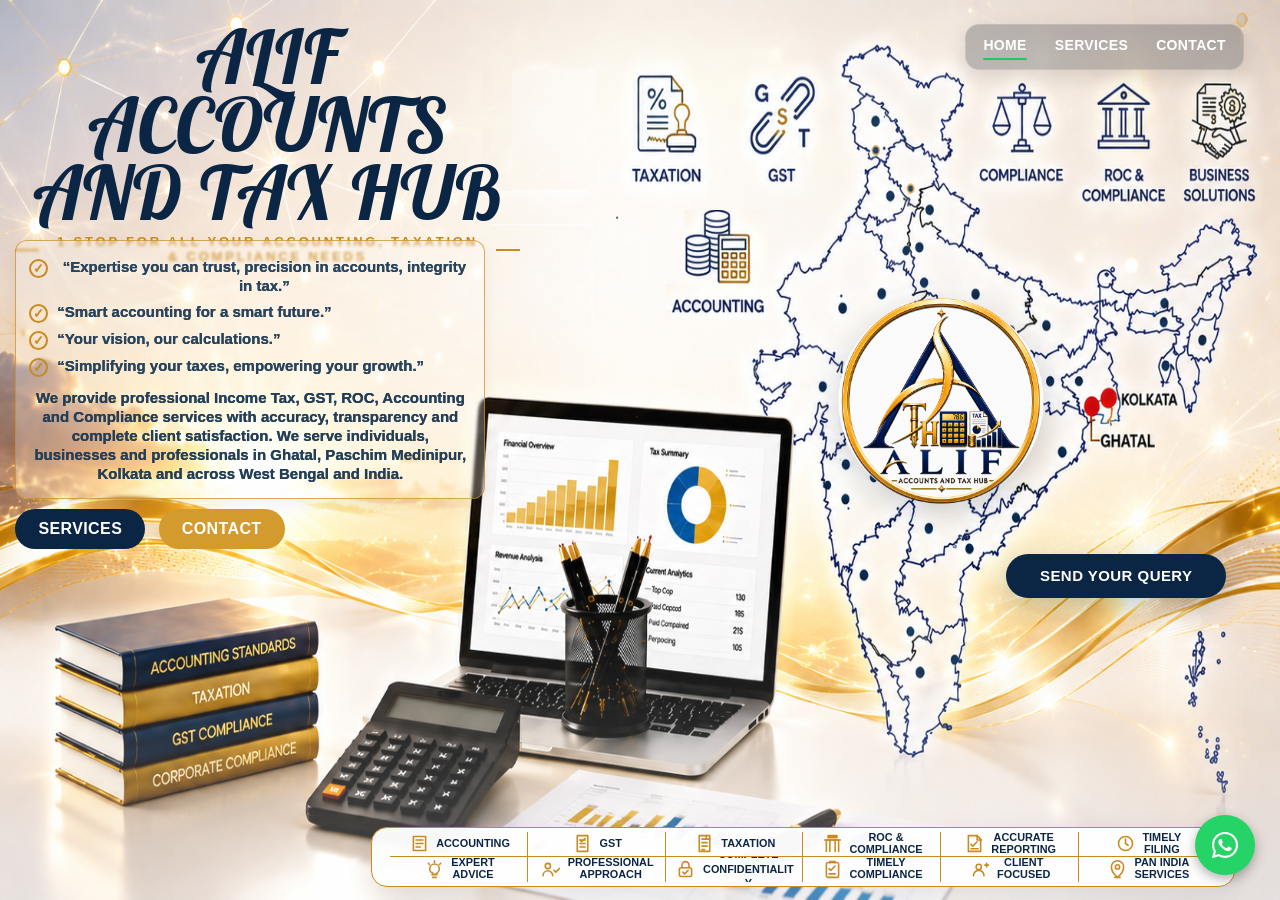
==== commit 8f5692e0: "Add files via upload" ====
--- a/index.html
+++ b/index.html
@@ -3,11 +3,25 @@
 <head>
 <meta charset="UTF-8">
 <meta name="viewport" content="width=device-width, initial-scale=1.0">
-<meta name="description" content="Professional Income Tax, GST, ROC, Accounting & Compliance services for all/any kind of businesses and individuals across India, based in Ghatal, Paschim Medinipur, Kolkata, West Bengal.">
+<meta name="description" content="ALIF Accounts &amp; Tax Hub provides Accounting &amp; Bookkeeping, Income Tax Registration &amp; Returns, Balance Sheet/CMA/Net Worth support, Audit Assistance / Support, GST, ROC, TDS &amp; TAN, P.Tax, Company &amp; Business Formation, Startup/DPIIT, MSME/Udyam, Trade Mark, FSSAI, departmental compliance, Trade License, PAN Card and DSC services in Ghatal, Kolkata, West Bengal and across India.">
 <meta name="robots" content="index, follow">
+<meta name="keywords" content="Accounting & Bookkeeping Ghatal, Accounting & Bookkeeping Kolkata, Accounting & Bookkeeping West Bengal, Accounting & Bookkeeping India, Income Tax Registration & Returns Ghatal, Income Tax Registration & Returns Kolkata, Income Tax Registration & Returns West Bengal, Income Tax Registration & Returns India, Balance Sheet, CMA Report & Net Worth Certificate Ghatal, Balance Sheet, CMA Report & Net Worth Certificate Kolkata, Balance Sheet, CMA Report & Net Worth Certificate West Bengal, Balance Sheet, CMA Report & Net Worth Certificate India, Audit Assistance / Support Ghatal, Audit Assistance / Support Kolkata, Audit Assistance / Support West Bengal, Audit Assistance / Support India, GST Registration & Returns Ghatal, GST Registration & Returns Kolkata, GST Registration & Returns West Bengal, GST Registration & Returns India, ROC Returns Ghatal, ROC Returns Kolkata, ROC Returns West Bengal, ROC Returns India, TDS Returns & TAN Registration Ghatal, TDS Returns & TAN Registration Kolkata, TDS Returns & TAN Registration West Bengal, TDS Returns & TAN Registration India, P.Tax Registration & Returns Ghatal, P.Tax Registration & Returns Kolkata, P.Tax Registration & Returns West Bengal, P.Tax Registration & Returns India, Company & Business Formation Ghatal, Company & Business Formation Kolkata, Company & Business Formation West Bengal, Company & Business Formation India, Startup / DPIIT Registration Ghatal, Startup / DPIIT Registration Kolkata, Startup / DPIIT Registration West Bengal, Startup / DPIIT Registration India, MSME / UDYAM Registration Ghatal, MSME / UDYAM Registration Kolkata, MSME / UDYAM Registration West Bengal, MSME / UDYAM Registration India, Trade Mark Registration Ghatal, Trade Mark Registration Kolkata, Trade Mark Registration West Bengal, Trade Mark Registration India, FSSAI License & Returns Ghatal, FSSAI License & Returns Kolkata, FSSAI License & Returns West Bengal, FSSAI License & Returns India, GST / Income Tax Departmental Compliance Handling Ghatal, GST / Income Tax Departmental Compliance Handling Kolkata, GST / Income Tax Departmental Compliance Handling West Bengal, GST / Income Tax Departmental Compliance Handling India, Trade License Ghatal, Trade License Kolkata, Trade License West Bengal, Trade License India, PAN Card Services Ghatal, PAN Card Services Kolkata, PAN Card Services West Bengal, PAN Card Services India, DSC Preparation & Other Services Ghatal, DSC Preparation & Other Services Kolkata, DSC Preparation & Other Services West Bengal, DSC Preparation & Other Services India, Accounting & Bookkeeping near me Ghatal, Accounting & Bookkeeping near me Kolkata, Accounting & Bookkeeping near me West Bengal, Income Tax Registration & Returns near me Ghatal, Income Tax Registration & Returns near me Kolkata, Income Tax Registration & Returns near me West Bengal, Balance Sheet, CMA Report & Net Worth Certificate near me Ghatal, Balance Sheet, CMA Report & Net Worth Certificate near me Kolkata, Balance Sheet, CMA Report & Net Worth Certificate near me West Bengal, Audit Assistance / Support near me Ghatal, Audit Assistance / Support near me Kolkata, Audit Assistance / Support near me West Bengal, GST Registration & Returns near me Ghatal, GST Registration & Returns near me Kolkata, GST Registration & Returns near me West Bengal, ROC Returns near me Ghatal, ROC Returns near me Kolkata, ROC Returns near me West Bengal, TDS Returns & TAN Registration near me Ghatal, TDS Returns & TAN Registration near me Kolkata, TDS Returns & TAN Registration near me West Bengal, P.Tax Registration & Returns near me Ghatal, P.Tax Registration & Returns near me Kolkata, P.Tax Registration & Returns near me West Bengal, Company & Business Formation near me Ghatal, Company & Business Formation near me Kolkata, Company & Business Formation near me West Bengal, Startup / DPIIT Registration near me Ghatal, Startup / DPIIT Registration near me Kolkata, Startup / DPIIT Registration near me West Bengal, MSME / UDYAM Registration near me Ghatal, MSME / UDYAM Registration near me Kolkata, MSME / UDYAM Registration near me West Bengal, Trade Mark Registration near me Ghatal, Trade Mark Registration near me Kolkata, Trade Mark Registration near me West Bengal, FSSAI License & Returns near me Ghatal, FSSAI License & Returns near me Kolkata, FSSAI License & Returns near me West Bengal, GST / Income Tax Departmental Compliance Handling near me Ghatal, GST / Income Tax Departmental Compliance Handling near me Kolkata, GST / Income Tax Departmental Compliance Handling near me West Bengal, Trade License near me Ghatal, Trade License near me Kolkata, Trade License near me West Bengal, PAN Card Services near me Ghatal, PAN Card Services near me Kolkata, PAN Card Services near me West Bengal, DSC Preparation & Other Services near me Ghatal, DSC Preparation & Other Services near me Kolkata, DSC Preparation & Other Services near me West Bengal, Accountant near me Ghatal, Accountant near me Kolkata, Accountant near me West Bengal, Tax Consultant near me Ghatal, Tax Consultant near me Kolkata, Tax Consultant near me West Bengal, Trade Mark Registration near me Ghatal, Trade Mark Registration near me Kolkata">
+<link rel="canonical" href="https://alifaccountsandtaxhub.com/">
+<meta property="og:type" content="website">
+<meta property="og:site_name" content="ALIF Accounts & Tax Hub">
+<meta property="og:title" content="ALIF Accounts & Tax Hub | Accountant & Tax Consultant in Ghatal, West Bengal">
+<meta property="og:description" content="ALIF Accounts & Tax Hub provides accounting, bookkeeping, income tax, GST, ROC and compliance services in Ghatal, Paschim Medinipur, Kolkata and across West Bengal and India.">
+<meta property="og:url" content="https://alifaccountsandtaxhub.com/">
+<meta property="og:image" content="https://alifaccountsandtaxhub.com/main-logo.png">
+<meta name="twitter:card" content="summary">
+<meta name="twitter:title" content="ALIF Accounts & Tax Hub | Accountant & Tax Consultant in Ghatal, West Bengal">
+<meta name="twitter:description" content="ALIF Accounts & Tax Hub provides accounting, bookkeeping, income tax, GST, ROC and compliance services in Ghatal, Paschim Medinipur, Kolkata and across West Bengal and India.">
+<meta name="twitter:image" content="https://alifaccountsandtaxhub.com/main-logo.png">
+
 <meta name="author" content="ALIF ACCOUNTS & TAX HUB">
-<title>ALIF ACCOUNTS & TAX HUB</title>
+<title>ALIF Accounts &amp; Tax Hub | Accountant &amp; Tax Consultant in Ghatal, Kolkata &amp; West Bengal</title>
 <link rel="stylesheet" href="style.css">
+<link href="https://fonts.googleapis.com/css2?family=Lobster&display=swap" rel="stylesheet">
 <style>
 .top-nav{
 position:fixed;
@@ -461,6 +475,157 @@
   .editable-copy .intro-copy{max-width:100%;}
 }
 </style>
+<script type="application/ld+json">
+{
+  "@context":"https://schema.org",
+  "@type":"AccountingService",
+  "name":"ALIF Accounts & Tax Hub",
+  "url":"https://alifaccountsandtaxhub.com/",
+  "logo":"https://alifaccountsandtaxhub.com/main-logo.png",
+  "description":"Accounting, bookkeeping, income tax, GST, ROC and compliance services in Ghatal, Paschim Medinipur, Kolkata and across West Bengal and India.",
+  "telephone":"+91 8337065575",
+  "email":"misbaburofficial@gmail.com",
+  "address":{
+    "@type":"PostalAddress",
+    "streetAddress":"Krishnanagar, Ward No. 3, Near Dutta Ideal Pharmacy",
+    "addressLocality":"Ghatal",
+    "addressRegion":"West Bengal",
+    "postalCode":"721212",
+    "addressCountry":"IN"
+  },
+  "areaServed":[
+    {"@type":"City","name":"Ghatal"},
+    {"@type":"City","name":"Kolkata"},
+    {"@type":"State","name":"West Bengal"},
+    {"@type":"Country","name":"India"}
+  ],
+  "sameAs":[]
+}
+</script>
+
+<style id="final-home-logo1-removal-center-lift">
+/* ONLY final requested HOME adjustment: remove logo1.png and center/lift the brand heading. */
+@media (min-width:901px){
+  .home-brand-panel{
+    left:2.4%;
+    top:1.6%;
+    width:51%;
+    max-width:51%;
+    text-align:center;
+  }
+  .brand-mark-row{
+    display:block;
+    width:100%;
+    max-width:100%;
+    min-height:0;
+  }
+  .brand-copy-head{
+    width:100%;
+    max-width:100%;
+    min-width:0;
+    align-items:center;
+  }
+  .brand-name,.brand-subtitle{
+    text-align:center;
+  }
+  .brand-copy-head .brand-rule{
+    width:100%;
+    max-width:100%;
+    justify-content:center;
+    margin-left:auto;
+    margin-right:auto;
+  }
+}
+@media (max-width:900px){
+  .home-brand-panel{
+    left:4%;
+    right:4%;
+    width:auto;
+    max-width:none;
+    top:3.5%;
+    text-align:center;
+  }
+  .brand-mark-row{
+    display:block;
+    width:100%;
+    max-width:100%;
+    min-height:0;
+  }
+  .brand-copy-head{
+    width:100%;
+    max-width:100%;
+    min-width:0;
+    align-items:center;
+  }
+  .brand-name,.brand-subtitle{
+    text-align:center;
+  }
+  .brand-copy-head .brand-rule{
+    width:100%;
+    max-width:100%;
+    justify-content:center;
+    margin-left:auto;
+    margin-right:auto;
+  }
+}
+</style>
+<style id="final-home-trust-buttons-left-uplift-only">
+/* FINAL MICRO-FIX ONLY: lift the Home trust strip and place the existing
+   SERVICES / CONTACT buttons immediately below it, aligned from the left. */
+@media (min-width:901px){
+  .home-brand-panel .editable-copy{
+    position:relative !important;
+    top:-24px !important;
+  }
+  .home-brand-panel .home-actions{
+    position:relative !important;
+    margin-top:-14px !important;
+    justify-content:flex-start !important;
+    text-align:left !important;
+  }
+}
+@media (max-width:900px){
+  .home-brand-panel .editable-copy{
+    position:relative !important;
+    top:-8px !important;
+  }
+  .home-brand-panel .home-actions{
+    position:relative !important;
+    margin-top:-8px !important;
+    justify-content:flex-start !important;
+    text-align:left !important;
+  }
+}
+</style>
+
+<style id="final-user-home-brand-two-line-only">
+/* ONLY latest request: keep the full home brand to one/two lines. */
+.brand-copy-head{max-width:560px !important;width:100% !important;}
+.brand-name{
+  font-family:"Lobster",cursive !important;
+  font-size:clamp(50px,6.6vh,64px) !important;
+  line-height:.95 !important;
+  letter-spacing:1px !important;
+  white-space:normal !important;
+  word-break:normal !important;
+  overflow-wrap:normal !important;
+  max-width:560px !important;
+}
+@media (min-width:901px){
+  .brand-copy-head{max-width:560px !important;}
+  .brand-name{font-size:clamp(50px,6.6vh,64px) !important;}
+}
+@media (max-width:900px){
+  .brand-copy-head{max-width:100% !important;width:100% !important;}
+  .brand-name{
+    font-size:42px !important;
+    line-height:.98 !important;
+    letter-spacing:.5px !important;
+    max-width:100% !important;
+    white-space:normal !important;
+  }
+}
+</style>
 </head>
 <body>
 <nav class="top-nav" aria-label="Main navigation">
@@ -472,10 +637,8 @@
 
   <div class="home-brand-panel">
     <div class="brand-mark-row">
-      <img src="logo1.png" alt="ALIF Accounts & Tax Hub logo" class="manual-logo">
       <div class="brand-copy-head">
-        <div class="brand-name">ALIF</div>
-        <div class="brand-subtitle">ACCOUNTS &amp; TAX HUB</div>
+        <h1 class="brand-name">ALIF ACCOUNTS AND TAX HUB</h1>
         <div class="brand-rule"><span></span><strong>1 STOP FOR ALL YOUR ACCOUNTING, TAXATION &amp; COMPLIANCE NEEDS</strong><span></span></div>
       </div>
     </div>
@@ -485,7 +648,7 @@
       <p class="benefit-line"><span class="benefit-check" aria-hidden="true">✓</span><span>“Smart accounting for a smart future.”</span></p>
       <p class="benefit-line"><span class="benefit-check" aria-hidden="true">✓</span><span>“Your vision, our calculations.”</span></p>
       <p class="benefit-line"><span class="benefit-check" aria-hidden="true">✓</span><span>“Simplifying your taxes, empowering your growth.”</span></p>
-      <p class="intro-copy">We provide professional Income Tax, GST, ROC, Accounting and Compliance services with accuracy, transparency and complete client satisfaction.</p>
+      <p class="intro-copy">We provide professional Income Tax, GST, ROC, Accounting and Compliance services with accuracy, transparency and complete client satisfaction. We serve individuals, businesses and professionals in Ghatal, Paschim Medinipur, Kolkata and across West Bengal and India.</p>
     </div>
 
     <div class="home-actions">
@@ -533,6 +696,8 @@
 
 
 
+
+
 <!-- WHATSAPP CHAT BAR -->
 <a href="https://wa.me/917278318151?text=Hello%20I%20need%20assistance%20regarding%20your%20services"
    class="whatsapp-bar"
@@ -898,6 +1063,21 @@
   });
 })();</script>
 
+<style id="final-requested-brand-font-only">
+/* ONLY requested change: full home brand name in Lobster; no separate subtitle. */
+.brand-name{
+  font-family:"Lobster",cursive !important;
+}
+</style>
+<style id="final-user-home-brand-left-only">
+/* ONLY latest request: move the Home brand lockup slightly left. */
+@media (min-width:901px){
+  .home-brand-panel{left:1.2% !important;}
+}
+@media (max-width:900px){
+  .home-brand-panel{left:2.5% !important; right:2.5% !important;}
+}
+</style>
 </body>
 </html>
 
@@ -1197,3 +1377,318 @@
   }
 }
 </style>
+
+<style id="final-mobile-home-responsive-fix">
+/* FINAL REQUESTED MOBILE HOME FIX ONLY.
+   Desktop presentation is intentionally untouched. */
+@media (max-width:900px){
+  html, body{
+    width:100%;
+    max-width:100%;
+    overflow-x:hidden;
+  }
+
+  .premium-home-hero{
+    width:100%;
+    height:auto !important;
+    min-height:1540px !important;
+    max-height:none !important;
+    overflow:hidden !important;
+    background-size:cover !important;
+    background-position:center top !important;
+  }
+
+  .home-brand-panel{
+    position:absolute !important;
+    left:4% !important;
+    right:4% !important;
+    top:24px !important;
+    width:auto !important;
+    max-width:none !important;
+    padding:0 0 10px !important;
+    box-sizing:border-box;
+    text-align:center;
+  }
+
+  .brand-mark-row{
+    display:flex !important;
+    flex-direction:column !important;
+    align-items:center !important;
+    justify-content:center !important;
+    gap:7px !important;
+    width:100% !important;
+    max-width:100% !important;
+    min-height:0 !important;
+  }
+
+  .brand-mark-row .manual-logo{
+    width:126px !important;
+    height:126px !important;
+    max-width:126px !important;
+    max-height:126px !important;
+    flex:0 0 126px !important;
+  }
+
+  .brand-copy-head{
+    width:100% !important;
+    max-width:100% !important;
+    align-items:center !important;
+    text-align:center !important;
+  }
+
+  .brand-name{
+    font-size:46px !important;
+    line-height:.95 !important;
+    letter-spacing:5px !important;
+  }
+
+  .brand-subtitle{
+    font-size:15px !important;
+    line-height:1.1 !important;
+    letter-spacing:1.8px !important;
+    white-space:normal !important;
+  }
+
+  .brand-copy-head .brand-rule{
+    display:flex !important;
+    width:100% !important;
+    max-width:340px !important;
+    justify-content:center !important;
+    align-items:center !important;
+    gap:6px !important;
+    margin-top:7px !important;
+    font-size:10px !important;
+    line-height:1.2 !important;
+    letter-spacing:.8px !important;
+    white-space:normal !important;
+    text-align:center !important;
+  }
+
+  .brand-copy-head .brand-rule strong{
+    white-space:normal !important;
+  }
+
+  .brand-tagline{
+    max-width:300px !important;
+    margin:6px auto 0 !important;
+    font-size:12px !important;
+    line-height:1.25 !important;
+    text-align:center !important;
+  }
+
+  .editable-copy{
+    width:100% !important;
+    max-width:none !important;
+    margin:12px auto 0 !important;
+    padding:10px 12px !important;
+    box-sizing:border-box !important;
+    border:1px solid rgba(201,139,32,.72) !important;
+    border-radius:12px !important;
+    background:rgba(255,255,255,.82) !important;
+    box-shadow:0 7px 22px rgba(11,37,69,.12) !important;
+    backdrop-filter:blur(2px);
+  }
+
+  .editable-copy .benefit-line{
+    display:flex !important;
+    align-items:flex-start !important;
+    justify-content:flex-start !important;
+    gap:7px !important;
+    margin:6px 0 !important;
+    font-size:12px !important;
+    line-height:1.28 !important;
+    text-align:left !important;
+  }
+
+  .editable-copy .benefit-check{
+    flex:0 0 18px !important;
+    width:18px !important;
+    height:18px !important;
+    font-size:12px !important;
+  }
+
+  .editable-copy .intro-copy{
+    max-width:none !important;
+    margin-top:9px !important;
+    font-size:12px !important;
+    line-height:1.35 !important;
+    text-align:center !important;
+  }
+
+  .home-actions{
+    display:flex !important;
+    justify-content:center !important;
+    flex-wrap:wrap !important;
+    gap:8px !important;
+    margin-top:12px !important;
+  }
+
+  .home-actions .hero-btn{
+    margin-right:0 !important;
+    padding:9px 20px !important;
+  }
+
+  /* Keep the map logo visually centered on mobile instead of leaving it
+     at the desktop right-side position. */
+  .home-map-logo{
+    left:50% !important;
+    top:57% !important;
+    width:clamp(135px,42vw,190px) !important;
+    max-width:190px !important;
+    transform:translate(-50%,-50%) !important;
+  }
+
+  /* Put the query control in its own clean mobile area. */
+  .query-hover-zone{
+    left:5% !important;
+    right:5% !important;
+    top:68% !important;
+    width:auto !important;
+    height:64px !important;
+    z-index:20 !important;
+  }
+
+  .query-open-btn{
+    left:50% !important;
+    right:auto !important;
+    transform:translateX(-50%) !important;
+    min-width:210px !important;
+    width:auto !important;
+    padding:13px 22px !important;
+    font-size:14px !important;
+  }
+
+  .query-open-btn:hover,
+  .query-open-btn:focus-visible{
+    transform:translateX(-50%) !important;
+  }
+
+  .query-popup{
+    left:50% !important;
+    right:auto !important;
+    width:min(320px,92vw) !important;
+    max-height:calc(100vh - 24px) !important;
+    bottom:calc(100% - 28px) !important;
+    transform:translate(-50%,8px) scale(.98) !important;
+  }
+
+  .query-popup.is-open{
+    transform:translate(-50%,0) scale(1) !important;
+  }
+
+  /* Keep the 12 approved feature items readable and separated on phones. */
+  .home-feature-strip{
+    position:absolute !important;
+    left:4% !important;
+    right:4% !important;
+    bottom:24px !important;
+    width:auto !important;
+    display:grid !important;
+    grid-template-columns:repeat(2,minmax(0,1fr)) !important;
+    grid-auto-rows:minmax(48px,auto) !important;
+    gap:0 !important;
+    padding:4px !important;
+    border:1px solid #c98b20 !important;
+    border-radius:14px !important;
+    box-sizing:border-box !important;
+    background:rgba(255,255,255,.96) !important;
+  }
+
+  .home-feature-strip>div{
+    min-width:0 !important;
+    width:auto !important;
+    min-height:48px !important;
+    display:flex !important;
+    align-items:center !important;
+    justify-content:center !important;
+    gap:5px !important;
+    padding:5px 4px !important;
+    box-sizing:border-box !important;
+    border-right:1px solid #c98b20 !important;
+    border-bottom:1px solid #c98b20 !important;
+    overflow:hidden !important;
+  }
+
+  .home-feature-strip>div:nth-child(2n){
+    border-right:0 !important;
+  }
+
+  .home-feature-strip>div:nth-last-child(-n+2){
+    border-bottom:0 !important;
+  }
+
+  .home-feature-strip .feature-icon{
+    flex:0 0 20px !important;
+    width:20px !important;
+    display:flex !important;
+    align-items:center !important;
+    justify-content:center !important;
+  }
+
+  .home-feature-strip .feature-icon svg{
+    width:18px !important;
+    height:18px !important;
+  }
+
+  .home-feature-strip b{
+    min-width:0 !important;
+    max-width:100% !important;
+    font-size:9px !important;
+    line-height:1.1 !important;
+    white-space:normal !important;
+    overflow-wrap:break-word !important;
+    word-break:normal !important;
+    text-align:center !important;
+  }
+}
+</style>
+
+<style id="final-home-books-visibility-fix">
+/* FINAL MICRO-FIX ONLY: keep the baked-in Accounting Standards books fully visible
+   by moving the two-row feature strip clear of the books on desktop. */
+@media (min-width:901px){
+  .home-feature-strip{
+    left:29% !important;
+    right:3.5% !important;
+  }
+}
+</style>
+
+<style id="final-home-trust-buttons-uplift-only">
+/* FINAL USER REQUEST — uplift the existing Home trust text and action buttons only. */
+@media(min-width:901px){
+  .editable-copy{
+    margin-top:0 !important;
+  }
+  .home-actions{
+    margin-top:5px !important;
+  }
+}
+@media(max-width:900px){
+  .editable-copy{
+    margin-top:7px !important;
+  }
+  .home-actions{
+    margin-top:7px !important;
+  }
+}
+</style>
+
+<style id="final-user-home-brand-upgrade-only">
+/* Latest request only: premium home brand treatment. No SEO/content changes. */
+.brand-name{
+  font-family:"Lobster",cursive !important;
+  font-size:clamp(64px,8.2vh,82px) !important;
+  line-height:.92 !important;
+  letter-spacing:1px !important;
+  font-weight:400 !important;
+}
+.brand-subtitle{display:none !important;}
+@media(max-width:900px){
+  .brand-name{
+    font-size:clamp(42px,7.2vw,56px) !important;
+    line-height:.95 !important;
+    letter-spacing:.5px !important;
+  }
+}
+</style>
--- a/style.css
+++ b/style.css
@@ -374,7 +374,13 @@
 #contact h2{color:#0b2545;text-align:center}
 .contact-item{background:rgba(255,255,255,.94);color:#0b2545;border:1px solid #e1e7ed;box-shadow:0 10px 28px rgba(11,37,69,.08);backdrop-filter:blur(7px)}
 .contact-item.qr p{color:#617287}
-footer{background:#0b2545!important;border-top:1px solid #183d64!important}
+footer{background:transparent!important;border-top:1px solid rgba(11,37,69,.12)!important;text-align:center!important;width:100%;}
+.site-footer{color:inherit;text-align:center;width:100%;padding:22px 20px;background:transparent}
+body:not(.services-page):not(.contact-page) .site-footer{background:transparent;}
+body.services-page .site-footer,body.contact-page .site-footer{background:transparent;}
+.site-footer p{margin:0 0 8px}
+.site-footer a{color:inherit;text-decoration:none;font-weight:600}
+.site-footer a:hover{color:#c98b20}
 @media(max-width:1000px){.services-grid{grid-template-columns:repeat(2,minmax(0,1fr))}}
 @media(max-width:600px){.services-grid{grid-template-columns:1fr}section#services h2{font-size:32px}section#services h2::before,section#services h2::after{width:28px;margin:0 8px}}
 
@@ -1132,3 +1138,60 @@
 
 /* FINAL MICRO-FIX: extra breathing room for COMPLETE CONFIDENTIALITY only */
 @media (min-width:901px){ .home-feature-strip>div:nth-child(9) b{ line-height:1.35; } }
+
+
+/* ===== FINAL MOBILE HOME CLEAN-UP — requested home/mobile presentation only ===== */
+@media (max-width:900px){
+  .premium-home-hero{
+    min-height:1100px !important;
+    height:1100px !important;
+    max-height:none !important;
+    overflow:hidden !important;
+  }
+  .home-brand-panel{
+    top:18px !important;
+    left:4% !important;
+    right:4% !important;
+  }
+  .brand-mark-row .manual-logo{
+    width:112px !important;
+    height:112px !important;
+    max-width:112px !important;
+    max-height:112px !important;
+    flex-basis:112px !important;
+  }
+  .brand-name{font-size:42px !important;}
+  .editable-copy{
+    margin-top:10px !important;
+    padding:9px 10px !important;
+  }
+  .editable-copy .benefit-line{font-size:11.5px !important;line-height:1.24 !important;}
+  .editable-copy .intro-copy{font-size:11.5px !important;line-height:1.3 !important;}
+  .home-actions{margin-top:9px !important;}
+  .home-map-logo{
+    top:55% !important;
+    width:clamp(125px,36vw,165px) !important;
+  }
+  .query-hover-zone{
+    top:64% !important;
+  }
+  .home-feature-strip{
+    bottom:14px !important;
+    left:3% !important;
+    right:3% !important;
+  }
+}
+
+/* Keep the footer consistent on every page, including the privacy page. */
+.site-footer a,.footer a{color:#25D366;text-decoration:none;font-weight:600}
+.site-footer a:hover,.footer a:hover{color:#c98b20}
+
+/* FINAL USER REQUEST — spacing only. Existing SEO, content and functionality untouched. */
+section#contact{
+  padding:28px 4% 50px;
+}
+@media(max-width:900px){
+  section#contact{
+    padding:22px 4% 45px;
+  }
+}
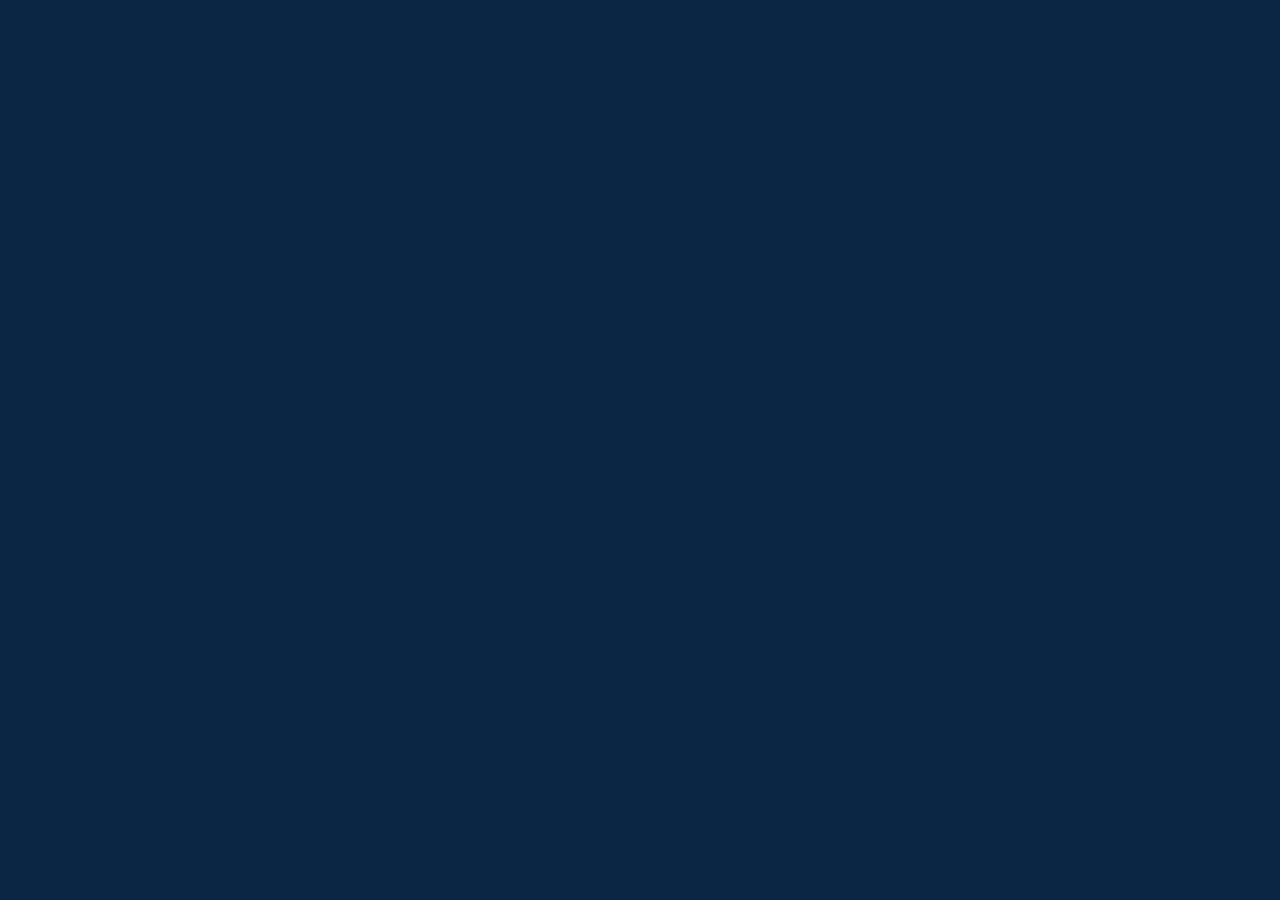
==== commit 3b8609b7: "Add files via upload" ====
--- a/index.html
+++ b/index.html
@@ -628,6 +628,123 @@
 </style>
 </head>
 <body>
+<script id="final-entry-video-session-gate">
+/* Prevent the entry video overlay from ever flashing on repeat visits. */
+(function(){
+  let firstVisit=true;
+  try{ firstVisit=sessionStorage.getItem('alifEntryVideoPlayed') !== '1'; }catch(e){}
+  if(firstVisit) document.documentElement.classList.add('alif-entry-video-first');
+})();
+</script>
+
+<style id="final-entry-video-1-5sec-only">
+/* FINAL ENTRY VIDEO SEQUENCE — only the requested second intro was added. */
+#entryVideoOverlay{
+  display:none;
+  position:fixed;
+  inset:0;
+  z-index:100000;
+  align-items:center;
+  justify-content:center;
+  background:#0b2545;
+  opacity:1;
+  visibility:visible;
+  transition:opacity .35s ease,visibility .35s ease;
+  overflow:hidden;
+}
+html.alif-entry-video-first #entryVideoOverlay{
+  display:flex;
+}
+#entryVideoOverlay.is-hidden{
+  opacity:0;
+  visibility:hidden;
+  pointer-events:none;
+}
+#entryVideoOverlay video{
+  display:block;
+  width:100%;
+  height:100%;
+  max-width:100%;
+  max-height:100%;
+  object-fit:fill;
+  background:#0b2545;
+}
+#entryVideoOverlay .alif-press-here{
+  position:absolute;
+  left:50%;
+  bottom:clamp(22px,5vh,52px);
+  transform:translateX(-50%);
+  z-index:2;
+  display:none;
+  align-items:center;
+  justify-content:center;
+  min-width:170px;
+  padding:13px 28px;
+  border:2px solid rgba(255,255,255,.95);
+  border-radius:999px;
+  background:#f59e0b;
+  color:#102a43;
+  font-family:"Times New Roman",Times,serif;
+  font-size:clamp(16px,1.35vw,22px);
+  font-weight:700;
+  letter-spacing:.5px;
+  cursor:pointer;
+  box-shadow:0 8px 26px rgba(0,0,0,.35),0 0 0 3px rgba(255,255,255,.14);
+  backdrop-filter:blur(5px);
+  -webkit-backdrop-filter:blur(5px);
+}
+#entryVideoOverlay .alif-press-here.is-visible{
+  display:flex;
+}
+#entryVideoOverlay .alif-press-here:focus-visible{
+  outline:3px solid rgba(255,255,255,.95);
+  outline-offset:4px;
+}
+@media(max-width:900px){
+  #entryVideoOverlay video{object-fit:fill;}
+  #entryVideoOverlay .alif-press-here{
+    bottom:clamp(18px,4vh,34px);
+    min-width:150px;
+    padding:12px 24px;
+    font-size:17px;
+  }
+}
+/* Responsive viewport fit: adapt to changing laptop, desktop and mobile screen sizes. */
+html, body { }
+#entryVideoOverlay {
+  width:100vw;
+  width:100dvw;
+  height:100vh;
+  height:100dvh;
+  min-width:0;
+  min-height:0;
+}
+#entryVideoOverlay video {
+  width:100vw;
+  width:100dvw;
+  height:100vh;
+  height:100dvh;
+  max-width:none;
+  max-height:none;
+  object-fit:fill;
+  object-position:center center;
+}
+@media (max-aspect-ratio: 3/4) {
+  #entryVideoOverlay .alif-press-here { bottom: max(22px, env(safe-area-inset-bottom)); }
+}
+@media (max-width:900px) {
+  #entryVideoOverlay { height:100vh; height:100dvh; }
+  #entryVideoOverlay video { width:100vw; width:100dvw; height:100vh; height:100dvh; object-fit:fill; }
+}
+</style>
+
+<div id="entryVideoOverlay" aria-hidden="false">
+  <video id="entryVideo" muted playsinline preload="auto">
+    <source src="intro.mp4" type="video/mp4">
+  </video>
+  <button id="alifPressHere" class="alif-press-here" type="button" aria-label="Press here to enter Home">PRESS HERE</button>
+</div>
+
 <nav class="top-nav" aria-label="Main navigation">
   <a class="active" href="index.html">HOME</a>
   <a class="" href="services.html">SERVICES</a>
@@ -661,6 +778,100 @@
 
   <!-- USER LOGO: same supplied logo is used on the India map and beside the manual ALIF brand mark. -->
   <img src="main-logo.png" alt="ALIF Accounts & Tax Hub logo" class="home-map-logo" aria-hidden="true">
+
+  <!-- FINAL USER REQUEST: fixed ALIF logo in the middle of the India map + slowly rotating service ring. -->
+  <div class="alif-service-orbit" aria-label="Our services">
+      <div class="alif-orbit-item" style="--orbit-angle:-90.000000deg;">
+        <a class="alif-orbit-card" href="services.html#accounting" aria-label="ACCOUNTING AND BOOKKEEPING">
+          <span class="alif-orbit-dot" aria-hidden="true"></span>
+          <span class="alif-orbit-text">ACCOUNTING AND BOOKKEEPING</span>
+        </a>
+      </div>
+      <div class="alif-orbit-item" style="--orbit-angle:-66.000000deg;">
+        <a class="alif-orbit-card" href="services.html#company" aria-label="COMPANY REGISTRATION">
+          <span class="alif-orbit-dot" aria-hidden="true"></span>
+          <span class="alif-orbit-text">COMPANY REGISTRATION</span>
+        </a>
+      </div>
+      <div class="alif-orbit-item" style="--orbit-angle:-42.000000deg;">
+        <a class="alif-orbit-card" href="services.html#tds" aria-label="TDS RETURNS">
+          <span class="alif-orbit-dot" aria-hidden="true"></span>
+          <span class="alif-orbit-text">TDS RETURNS</span>
+        </a>
+      </div>
+      <div class="alif-orbit-item" style="--orbit-angle:-18.000000deg;">
+        <a class="alif-orbit-card" href="services.html#startup" aria-label="STARTUP REGISTRATION">
+          <span class="alif-orbit-dot" aria-hidden="true"></span>
+          <span class="alif-orbit-text">STARTUP REGISTRATION</span>
+        </a>
+      </div>
+      <div class="alif-orbit-item" style="--orbit-angle:6.000000deg;">
+        <a class="alif-orbit-card" href="services.html#gst" aria-label="GST REGISTARTION & RETURNS & REFUNDS">
+          <span class="alif-orbit-dot" aria-hidden="true"></span>
+          <span class="alif-orbit-text">GST REGISTARTION & RETURNS & REFUNDS</span>
+        </a>
+      </div>
+      <div class="alif-orbit-item" style="--orbit-angle:30.000000deg;">
+        <a class="alif-orbit-card" href="services.html#msme" aria-label="MSMS / UDYAM REGISTARTION">
+          <span class="alif-orbit-dot" aria-hidden="true"></span>
+          <span class="alif-orbit-text">MSMS / UDYAM REGISTARTION</span>
+        </a>
+      </div>
+      <div class="alif-orbit-item" style="--orbit-angle:54.000000deg;">
+        <a class="alif-orbit-card" href="services.html#trademark" aria-label="TRADE MARK REGISTRATION">
+          <span class="alif-orbit-dot" aria-hidden="true"></span>
+          <span class="alif-orbit-text">TRADE MARK REGISTRATION</span>
+        </a>
+      </div>
+      <div class="alif-orbit-item" style="--orbit-angle:78.000000deg;">
+        <a class="alif-orbit-card" href="services.html#fssai" aria-label="FSSAI REGISTRATION">
+          <span class="alif-orbit-dot" aria-hidden="true"></span>
+          <span class="alif-orbit-text">FSSAI REGISTRATION</span>
+        </a>
+      </div>
+      <div class="alif-orbit-item" style="--orbit-angle:102.000000deg;">
+        <a class="alif-orbit-card" href="services.html#income-tax" aria-label="INCOME TAX RETURNS (INDIVIDUAL, FIRM, COMPANY, HUF ETC.)">
+          <span class="alif-orbit-dot" aria-hidden="true"></span>
+          <span class="alif-orbit-text">INCOME TAX RETURNS (INDIVIDUAL, FIRM, COMPANY, HUF ETC.)</span>
+        </a>
+      </div>
+      <div class="alif-orbit-item" style="--orbit-angle:126.000000deg;">
+        <a class="alif-orbit-card" href="services.html#roc" aria-label="ROC FILLINGS">
+          <span class="alif-orbit-dot" aria-hidden="true"></span>
+          <span class="alif-orbit-text">ROC FILLINGS</span>
+        </a>
+      </div>
+      <div class="alif-orbit-item" style="--orbit-angle:150.000000deg;">
+        <a class="alif-orbit-card" href="services.html#other-services" aria-label="OTHER SERVICES">
+          <span class="alif-orbit-dot" aria-hidden="true"></span>
+          <span class="alif-orbit-text">OTHER SERVICES</span>
+        </a>
+      </div>
+      <div class="alif-orbit-item" style="--orbit-angle:174.000000deg;">
+        <a class="alif-orbit-card" href="services.html#audit" aria-label="AUDIT SUPPORT ASSITANCE">
+          <span class="alif-orbit-dot" aria-hidden="true"></span>
+          <span class="alif-orbit-text">AUDIT SUPPORT ASSITANCE</span>
+        </a>
+      </div>
+      <div class="alif-orbit-item" style="--orbit-angle:198.000000deg;">
+        <a class="alif-orbit-card" href="services.html#ptax" aria-label="P. TAX ENROLLMENT & REGISTARTION AND RETURN">
+          <span class="alif-orbit-dot" aria-hidden="true"></span>
+          <span class="alif-orbit-text">P. TAX ENROLLMENT & REGISTARTION AND RETURN</span>
+        </a>
+      </div>
+      <div class="alif-orbit-item" style="--orbit-angle:222.000000deg;">
+        <a class="alif-orbit-card" href="services.html#departmental-compliance" aria-label="DEPRATMENTAL COMPLIANCE">
+          <span class="alif-orbit-dot" aria-hidden="true"></span>
+          <span class="alif-orbit-text">DEPRATMENTAL COMPLIANCE</span>
+        </a>
+      </div>
+      <div class="alif-orbit-item" style="--orbit-angle:246.000000deg;">
+        <a class="alif-orbit-card" href="services.html#balance-sheet" aria-label="CMA REPORT PREPARATION, NET WORTH CERTIFICATE">
+          <span class="alif-orbit-dot" aria-hidden="true"></span>
+          <span class="alif-orbit-text">CMA REPORT PREPARATION, NET WORTH CERTIFICATE</span>
+        </a>
+      </div>
+  </div>
 
   <div class="query-hover-zone" id="queryHoverZone">
   <button class="query-open-btn" id="queryOpenBtn" type="button" aria-label="Open Send Your Query form" aria-expanded="false">SEND YOUR QUERY</button>
@@ -999,59 +1210,28 @@
 </script>
 
 <script>
-// QUERY BUTTON / POPUP ONLY — hover opens and leaving the query area closes it.
+// QUERY BUTTON / POPUP ONLY — opens only by click/tap or keyboard activation.
 (function(){
-  const zone=document.getElementById('queryHoverZone');
   const openBtn=document.getElementById('queryOpenBtn');
   const popup=document.getElementById('queryPopup');
   const closeBtn=document.getElementById('queryCloseBtn');
-  if(!zone || !openBtn || !popup || !closeBtn) return;
-
-  let closeTimer=null;
+  if(!openBtn || !popup || !closeBtn) return;
 
   function openQuery(){
-    clearTimeout(closeTimer);
     popup.classList.add('is-open');
     popup.setAttribute('aria-hidden','false');
     openBtn.setAttribute('aria-expanded','true');
   }
 
   function closeQuery(){
-    clearTimeout(closeTimer);
     popup.classList.remove('is-open');
     popup.setAttribute('aria-hidden','true');
     openBtn.setAttribute('aria-expanded','false');
   }
 
-  function delayedClose(){
-    clearTimeout(closeTimer);
-    closeTimer=setTimeout(closeQuery,180);
-  }
-
-  // Desktop: moving the pointer onto the query area opens it.
-  zone.addEventListener('mouseenter', function(){
-    if(window.matchMedia('(hover: hover) and (pointer: fine)').matches) openQuery();
-  });
-
-  // Desktop: moving the pointer completely away from button + popup closes it.
-  zone.addEventListener('mouseleave', function(){
-    if(window.matchMedia('(hover: hover) and (pointer: fine)').matches) delayedClose();
-  });
-
-  // Keep the popup open while the pointer moves from the button into the
-  // upward-opening form, then close it when the pointer leaves the form.
-  popup.addEventListener('mouseenter', function(){
-    if(window.matchMedia('(hover: hover) and (pointer: fine)').matches) openQuery();
-  });
-  popup.addEventListener('mouseleave', function(){
-    if(window.matchMedia('(hover: hover) and (pointer: fine)').matches) delayedClose();
-  });
-
-  // Click/tap still toggles the popup.
-  openBtn.addEventListener('click', function(){
-    if(popup.classList.contains('is-open')) closeQuery();
-    else openQuery();
-  });
+  // Click/tap toggles the popup. Keyboard Enter/Space on the button
+  // activates the native button click behavior.
+  openBtn.addEventListener('click', openQuery);
 
   closeBtn.addEventListener('click', closeQuery);
 
@@ -1078,6 +1258,214 @@
   .home-brand-panel{left:2.5% !important; right:2.5% !important;}
 }
 </style>
+
+<style id="final-map-logo-spin-only">
+/* FINAL MAP LOGO SPIN — requested only. Three spins, pause, three spins, pause; repeat. */
+.home-map-logo{
+  animation:alifMapLogoCycle 6.5s linear infinite;
+  transform-style:preserve-3d;
+  backface-visibility:visible;
+  -webkit-backface-visibility:visible;
+}
+@keyframes alifMapLogoCycle{
+  0%{transform:translate(-50%,-50%) rotateY(0deg);}
+  23%{transform:translate(-50%,-50%) rotateY(1080deg);}
+  54%{transform:translate(-50%,-50%) rotateY(1080deg);}
+  77%{transform:translate(-50%,-50%) rotateY(2160deg);}
+  100%{transform:translate(-50%,-50%) rotateY(2160deg);}
+}
+</style>
+
+<script id="final-entry-video-1-5sec-script">
+(function(){
+  const overlay=document.getElementById('entryVideoOverlay');
+  const video=document.getElementById('entryVideo');
+  const press=document.getElementById('alifPressHere');
+  if(!overlay || !video || !press) return;
+
+  let alreadyPlayed=false;
+  try{ alreadyPlayed=sessionStorage.getItem('alifEntryVideoPlayed') === '1'; }catch(e){}
+  if(alreadyPlayed){ overlay.setAttribute('aria-hidden','true'); overlay.remove(); return; }
+  try{ sessionStorage.setItem('alifEntryVideoPlayed','1'); }catch(e){}
+
+  let stage=1;
+  let finished=false;
+
+  function goHome(){
+    if(finished) return;
+    finished=true;
+    window.location.href='index.html';
+  }
+
+  function showPress(){
+    press.classList.add('is-visible');
+    press.focus({preventScroll:true});
+  }
+
+  function playSecondIntro(){
+    stage=2;
+    video.pause();
+    video.src='HI.mp4';
+    video.load();
+    video.loop=false;
+    video.controls=false;
+    press.classList.remove('is-visible');
+    const p=video.play();
+    if(p && typeof p.catch==='function') p.catch(function(){});
+  }
+
+  function firstIntroEnded(){
+    if(stage!==1) return;
+    setTimeout(playSecondIntro,1500);
+  }
+
+  function secondIntroEnded(){
+    if(stage!==2) return;
+    // Keep the second intro's final frame visible and only reveal the button.
+    video.pause();
+    showPress();
+  }
+
+  function videoError(){
+    if(stage===1){
+      setTimeout(playSecondIntro,1500);
+    }else if(stage===2){
+      showPress();
+    }
+  }
+
+  video.addEventListener('ended',function(){
+    if(stage===1) firstIntroEnded();
+    else secondIntroEnded();
+  });
+  video.addEventListener('error',videoError);
+  press.addEventListener('click',goHome);
+  document.addEventListener('keydown',function(e){
+    if(e.key==='Enter' && stage===2 && press.classList.contains('is-visible')){
+      e.preventDefault();
+      goHome();
+    }
+  });
+
+  const playPromise=video.play();
+  if(playPromise && typeof playPromise.catch==='function') playPromise.catch(function(){});
+})();
+</script>
+
+
+
+<style id="orbit-hover-readable-clean">
+/* Orbit readability: hover/focus pauses the orbit, straightens only the
+   selected service, and fades the remaining services. */
+.alif-service-orbit.orbit-focus .alif-orbit-item:not(.orbit-active){
+  opacity:.16 !important;
+  filter:grayscale(.35) brightness(.82) !important;
+}
+.alif-service-orbit.orbit-focus .alif-orbit-item.orbit-active{
+  opacity:1 !important;
+  z-index:50 !important;
+}
+.alif-service-orbit .alif-orbit-card.orbit-readable{
+  animation:none !important;
+  z-index:60 !important;
+  filter:brightness(1.12) !important;
+  box-shadow:0 13px 30px rgba(11,37,69,.30),0 0 0 3px rgba(255,255,255,.38) !important;
+}
+@media(max-width:900px){
+  .alif-service-orbit.orbit-focus .alif-orbit-item:not(.orbit-active){opacity:.18 !important;}
+  .alif-service-orbit .alif-orbit-card.orbit-readable{
+    box-shadow:0 10px 24px rgba(11,37,69,.28),0 0 0 3px rgba(255,255,255,.38) !important;
+  }
+}
+</style>
+
+<style id="orbit-logo-size-preserved">
+/* Preserve the existing logo size from the supplied final ZIP. */
+.home-map-logo{width:clamp(155px,13vw,220px) !important;}
+@media(max-width:900px){.home-map-logo{width:clamp(120px,32vw,180px) !important;}}
+</style>
+
+<script id="orbit-hover-readable-clean-script">
+(function(){
+  const orbit=document.querySelector('.alif-service-orbit');
+  if(!orbit) return;
+  const cards=Array.from(orbit.querySelectorAll('.alif-orbit-card'));
+  if(!cards.length) return;
+
+  function animations(){
+    return orbit.getAnimations().filter(a=>a.animationName==='alifServiceOrbit');
+  }
+  function cardAnimations(){
+    return cards.flatMap(card=>
+      card.getAnimations().filter(a=>a.animationName==='alifServiceCardCounter')
+    );
+  }
+  function matrixRotationDegrees(element){
+    const transform=getComputedStyle(element).transform;
+    if(!transform || transform==='none') return 0;
+    const match=transform.match(/^matrix\(([-0-9.e]+),\s*([-0-9.e]+),\s*([-0-9.e]+),\s*([-0-9.e]+),/);
+    return match ? Math.atan2(parseFloat(match[2]),parseFloat(match[1]))*180/Math.PI : 0;
+  }
+  function pauseOrbit(){
+    animations().forEach(a=>a.pause());
+    cardAnimations().forEach(a=>a.pause());
+  }
+  function syncAndResume(){
+    const parent=animations()[0];
+    if(!parent) return;
+    const time=parent.currentTime;
+    cardAnimations().forEach(a=>{a.currentTime=time;});
+    parent.play();
+    cardAnimations().forEach(a=>a.play());
+  }
+  function setReadable(card){
+    const item=card.closest('.alif-orbit-item');
+    if(!item) return;
+
+    pauseOrbit();
+    orbit.classList.add('orbit-focus');
+    orbit.querySelectorAll('.alif-orbit-item').forEach(other=>{
+      other.classList.toggle('orbit-active',other===item);
+    });
+
+    const parentAngle=matrixRotationDegrees(orbit);
+    const itemAngle=matrixRotationDegrees(item);
+    card.classList.add('orbit-readable');
+    card.style.transform='translate(-50%,-50%) rotate('+(-(parentAngle+itemAngle))+'deg)';
+  }
+  function clearReadable(){
+    orbit.classList.remove('orbit-focus');
+    orbit.querySelectorAll('.alif-orbit-item').forEach(item=>item.classList.remove('orbit-active'));
+    cards.forEach(card=>{
+      card.classList.remove('orbit-readable');
+      card.style.transform='';
+    });
+    syncAndResume();
+  }
+
+  cards.forEach(card=>{
+    card.addEventListener('pointerenter',()=>setReadable(card));
+    card.addEventListener('focus',()=>setReadable(card));
+    card.addEventListener('pointerleave',event=>{
+      if(!card.matches(':focus') && !card.contains(event.relatedTarget)) clearReadable();
+    });
+    card.addEventListener('blur',()=>{
+      if(!card.matches(':hover')) clearReadable();
+    });
+  });
+
+  orbit.addEventListener('pointerleave',()=>{
+    const focused=document.activeElement;
+    if(!focused || !orbit.contains(focused)) clearReadable();
+  });
+
+  window.addEventListener('resize',()=>{
+    const active=orbit.querySelector('.alif-orbit-card.orbit-readable');
+    if(active) setReadable(active);
+  });
+})();
+</script>
+
 </body>
 </html>
 
@@ -1692,3 +2080,167 @@
   }
 }
 </style>
+
+
+<style id="final-center-map-logo-rotating-services-only">
+/*
+  FINAL USER REQUEST ONLY:
+  - ALIF logo remains STILL in the middle of the India map.
+  - The 11 requested services rotate slowly around the fixed logo.
+  - Each service links to the existing Services page.
+  - Service labels use Times New Roman for easier reading.
+  - Each rotating service tab has its own distinct colour.
+  - No other page/content/settings are changed.
+*/
+.home-map-logo{
+  left:72.4% !important;
+  top:47.2% !important;
+  width:clamp(155px,13vw,225px) !important;
+  animation:none !important;
+  transform:translate(-50%,-50%) !important;
+  transform-style:flat !important;
+  backface-visibility:visible !important;
+  -webkit-backface-visibility:visible !important;
+  z-index:14 !important;
+  pointer-events:none !important;
+}
+
+.alif-service-orbit{
+  --orbit-radius:clamp(155px,13.5vw,195px);
+  position:absolute;
+  left:72.4%;
+  top:47.2%;
+  width:0;
+  height:0;
+  z-index:12;
+  pointer-events:none;
+  animation:alifServiceOrbit 48s linear infinite;
+  transform-origin:0 0;
+}
+.alif-orbit-item{
+  position:absolute;
+  left:0;
+  top:0;
+  width:0;
+  height:0;
+  transform:rotate(var(--orbit-angle)) translateY(calc(-1 * var(--orbit-radius)));
+  transform-origin:0 0;
+  pointer-events:auto;
+}
+.alif-orbit-card{
+  display:flex;
+  align-items:center;
+  justify-content:center;
+  gap:7px;
+  width:clamp(132px,10.8vw,158px);
+  min-height:48px;
+  box-sizing:border-box;
+  padding:8px 9px;
+  border:1.5px solid rgba(255,255,255,.88);
+  border-radius:16px;
+  color:#ffffff;
+  text-decoration:none;
+  text-align:center;
+  box-shadow:0 7px 18px rgba(11,37,69,.18),0 0 0 2px rgba(255,255,255,.25);
+  backdrop-filter:blur(4px);
+  -webkit-backdrop-filter:blur(4px);
+  transform:translate(-50%,-50%);
+  animation:alifServiceCardCounter 48s linear infinite;
+  transition:filter .2s ease,box-shadow .2s ease,transform .2s ease;
+}
+.alif-orbit-card:hover,
+.alif-orbit-card:focus-visible{
+  filter:brightness(1.08);
+  box-shadow:0 12px 26px rgba(11,37,69,.28),0 0 0 3px rgba(255,255,255,.35);
+  outline:none;
+}
+
+/* Distinct, high-contrast service colours — one colour per tab. */
+.alif-orbit-item:nth-child(1) .alif-orbit-card{background:#0b5cab;}
+.alif-orbit-item:nth-child(2) .alif-orbit-card{background:#0b8f87;}
+.alif-orbit-item:nth-child(3) .alif-orbit-card{background:#d97706;}
+.alif-orbit-item:nth-child(4) .alif-orbit-card{background:#7c3aed;}
+.alif-orbit-item:nth-child(5) .alif-orbit-card{background:#b45309;}
+.alif-orbit-item:nth-child(6) .alif-orbit-card{background:#047857;}
+.alif-orbit-item:nth-child(7) .alif-orbit-card{background:#be185d;}
+.alif-orbit-item:nth-child(8) .alif-orbit-card{background:#2563eb;}
+.alif-orbit-item:nth-child(9) .alif-orbit-card{background:#65a30d;}
+.alif-orbit-item:nth-child(10) .alif-orbit-card{background:#c2410c;}
+.alif-orbit-item:nth-child(11) .alif-orbit-card{background:#0891b2;}
+.alif-orbit-item:nth-child(12) .alif-orbit-card{background:#9333ea;}
+.alif-orbit-item:nth-child(13) .alif-orbit-card{background:#dc2626;}
+.alif-orbit-item:nth-child(14) .alif-orbit-card{background:#0f766e;}
+.alif-orbit-item:nth-child(15) .alif-orbit-card{background:#7c2d12;}
+
+.alif-orbit-dot{
+  flex:0 0 8px;
+  width:8px;
+  height:8px;
+  border-radius:50%;
+  background:#ffffff;
+  box-shadow:0 0 0 2px rgba(255,255,255,.28);
+}
+.alif-orbit-text{
+  display:block;
+  max-width:132px;
+  font-family:"Times New Roman",Times,serif;
+  font-size:clamp(9px,1.02vw,12px);
+  line-height:1.12;
+  font-weight:700;
+  letter-spacing:.05px;
+  color:#ffffff;
+}
+
+@keyframes alifServiceOrbit{
+  from{transform:rotate(0deg);}
+  to{transform:rotate(360deg);}
+}
+@keyframes alifServiceCardCounter{
+  from{transform:translate(-50%,-50%) rotate(0deg);}
+  to{transform:translate(-50%,-50%) rotate(-360deg);}
+}
+
+@media(max-width:900px){
+  .home-map-logo{
+    left:50% !important;
+    top:43% !important;
+    width:clamp(120px,31vw,180px) !important;
+  }
+  .alif-service-orbit{
+    left:50%;
+    top:43%;
+    --orbit-radius:clamp(125px,39vw,175px);
+    animation-duration:56s;
+  }
+  .alif-orbit-card{
+    animation-duration:56s;
+    width:clamp(94px,25vw,120px);
+    min-height:44px;
+    padding:6px 7px;
+    border-radius:11px;
+    gap:5px;
+  }
+  .alif-orbit-text{
+    max-width:102px;
+    font-size:clamp(8px,2.05vw,10px);
+    line-height:1.08;
+  }
+  .alif-orbit-dot{
+    width:7px;
+    height:7px;
+    flex-basis:7px;
+  }
+}
+@media(prefers-reduced-motion:reduce){
+  .alif-service-orbit,
+  .alif-orbit-card{
+    animation-play-state:paused !important;
+  }
+}
+
+/* Latest request: make the fixed ALIF Home-map logo slightly larger, responsively. */
+.home-map-logo { width:clamp(184px,15vw,260px) !important; }
+@media(max-width:900px) {
+  .home-map-logo { width:clamp(144px,37vw,210px) !important; }
+}
+</style>
